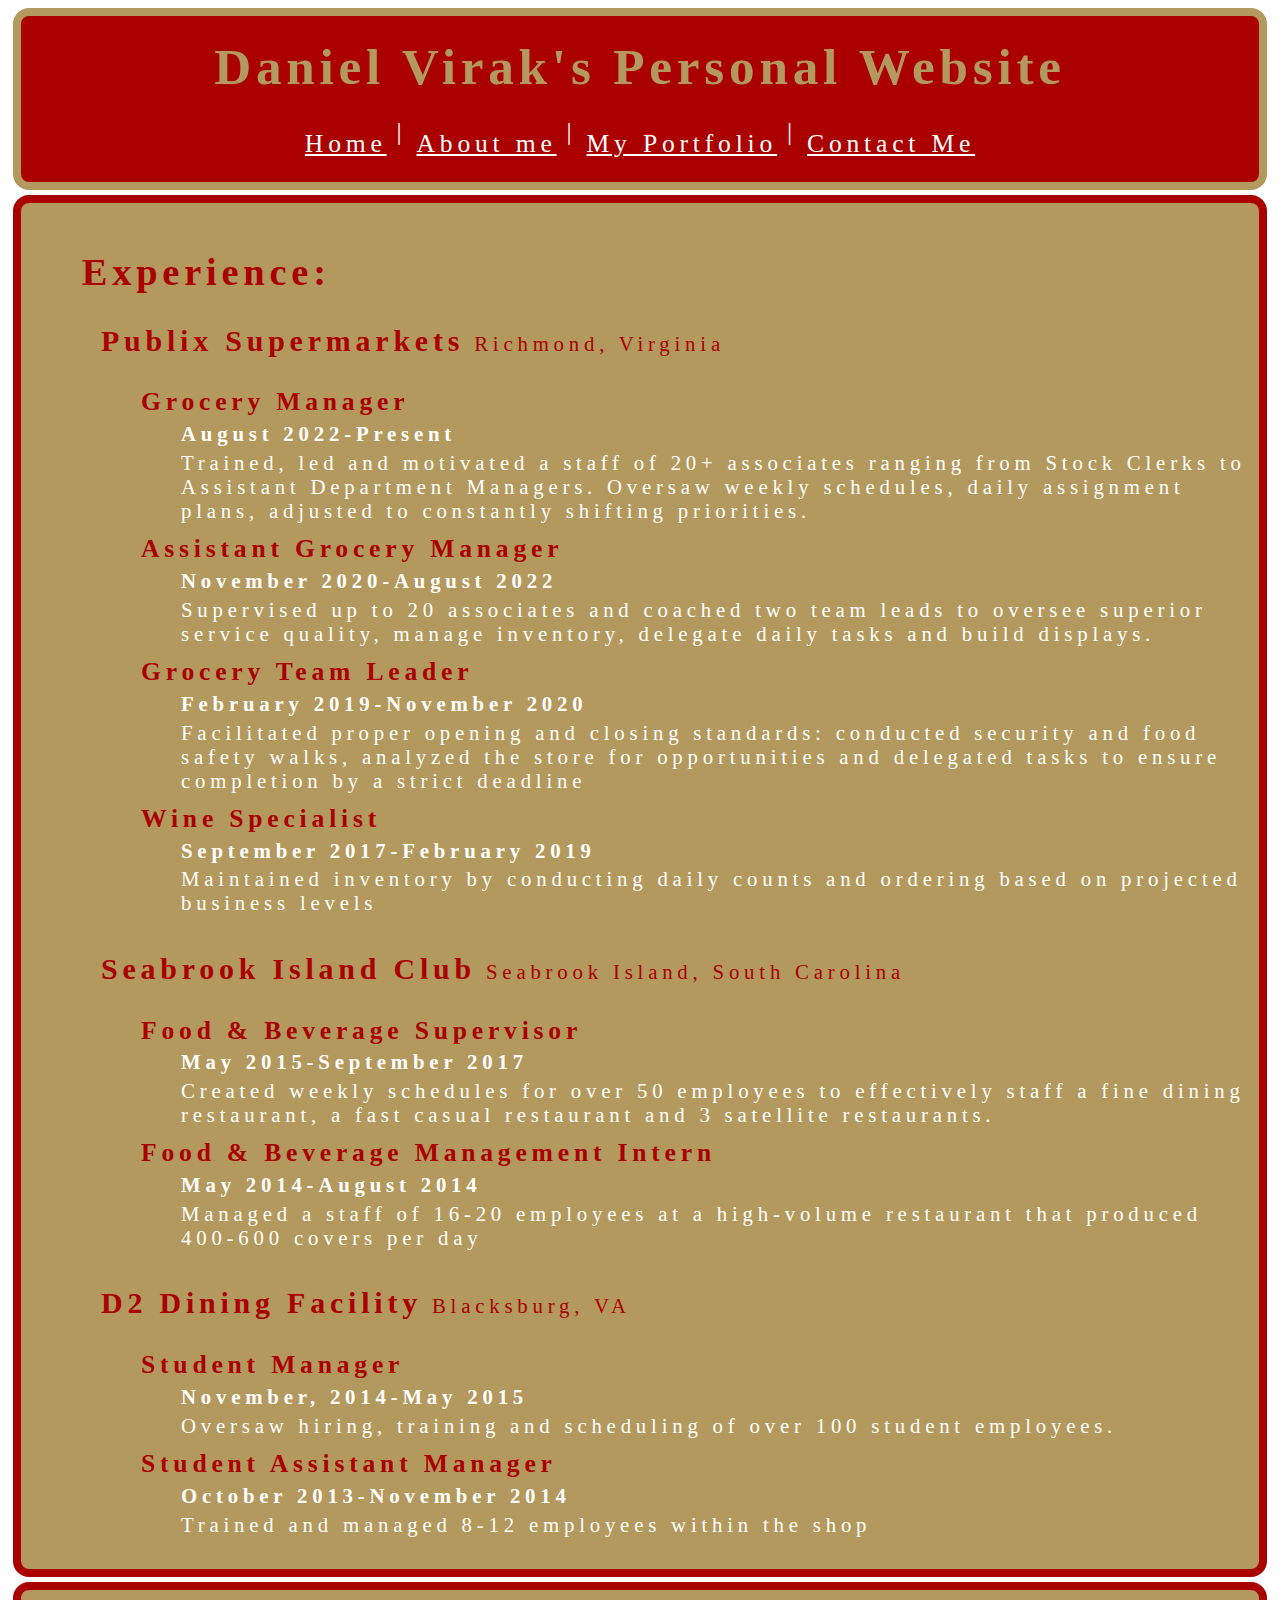
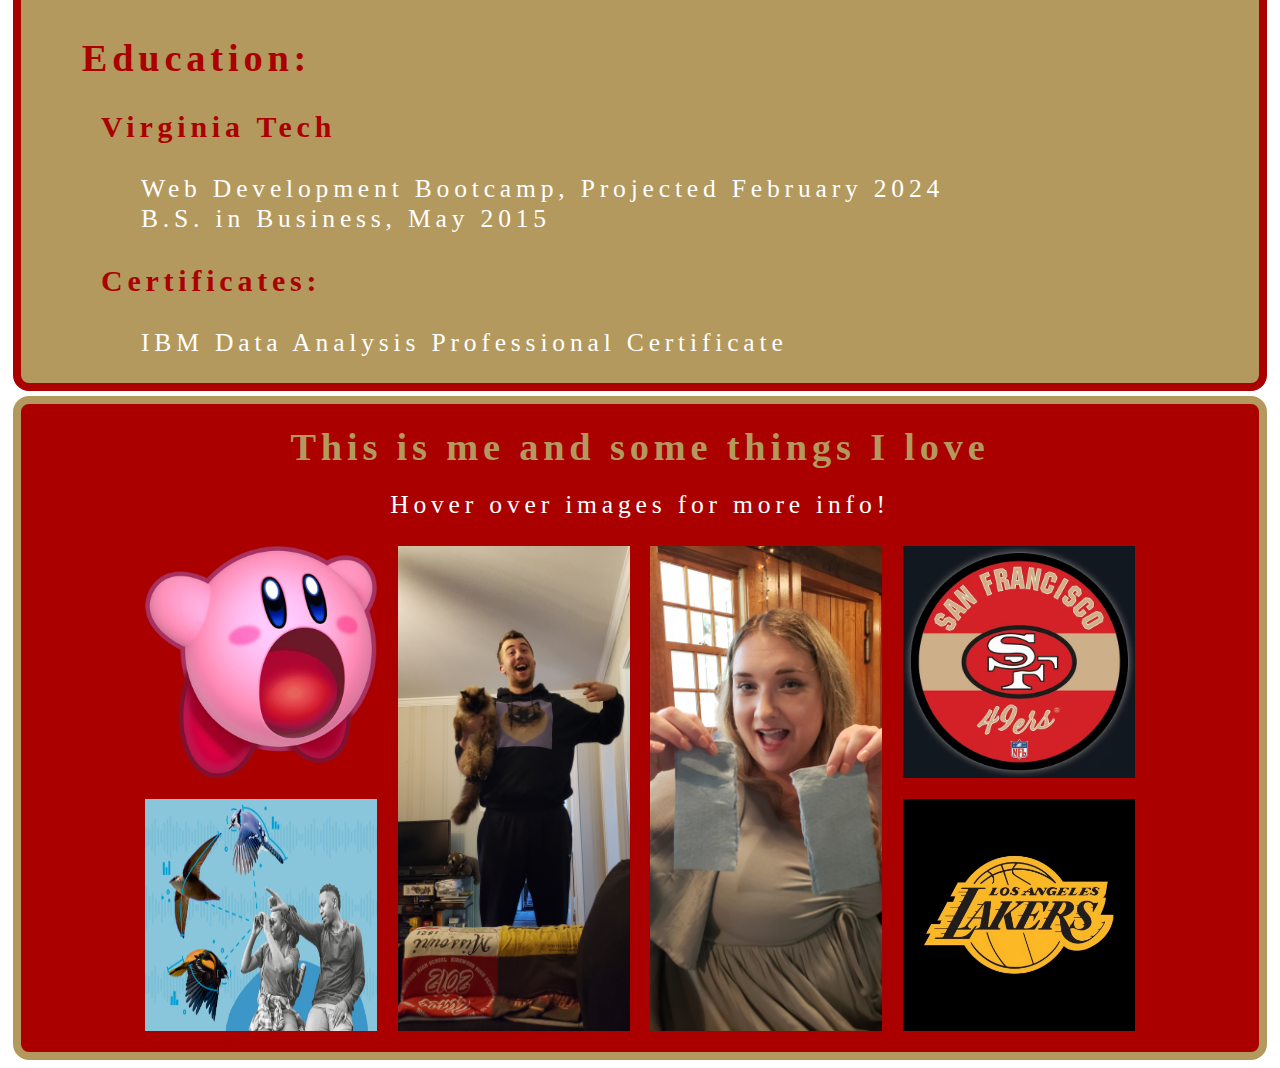
==== about.html @ 8e10dd23 "Added function to submit button by redirecting to the submit.html page" ====
<!DOCTYPE html>
<html lang="en">
  <head>
    <meta charset="UTF-8" />
    <meta name="viewport" content="width=device-width, initial-scale=1.0" />
    <title>About Me</title>
    <link rel="stylesheet" href="./style.css" />
    <script src="./script.js" defer></script>
  </head>
  <body onload="about()">
    <header class="block">
      <h1>Daniel Virak's Personal Website</h1>
      <div class="header-links">
        <a href="./index.html">Home</a>
        <p>|</p>
        <a href="./about.html">About me</a>
        <p>|</p>
        <a href="./portfolio.html">My Portfolio</a>
        <p>|</p>
        <a href="./contact.html">Contact Me</a>
      </div>
    </header>
    <main>
      <div class="block2">
        <ul>
          <li><h2>Experience:</h2></li>
          <li>
            <ul>
              <li>
                <h3 class="company">
                  Publix Supermarkets<span class="location">
                    Richmond, Virginia</span
                  >
                </h3>
              </li>
              <li>
                <div class="job">
                  <ul>
                    <li><h4 class="title">Grocery Manager</h4></li>
                    <ul>
                      <li class="date">August 2022-Present</li>
                      <li>
                        Trained, led and motivated a staff of 20+ associates
                        ranging from Stock Clerks to Assistant Department
                        Managers. Oversaw weekly schedules, daily assignment
                        plans, adjusted to constantly shifting priorities.
                      </li>
                    </ul>
                  </ul>
                </div>
                <div class="job">
                  <ul>
                    <li><h4 class="title">Assistant Grocery Manager</h4></li>
                    <ul>
                      <li class="date">November 2020-August 2022</li>
                      <li class="info">
                        Supervised up to 20 associates and coached two team
                        leads to oversee superior service quality, manage
                        inventory, delegate daily tasks and build displays.
                      </li>
                    </ul>
                  </ul>
                </div>
                <div class="job">
                  <ul>
                    <li><h4 class="title">Grocery Team Leader</h4></li>
                    <ul>
                      <li class="date">February 2019-November 2020</li>
                      <li class="info">
                        Facilitated proper opening and closing standards:
                        conducted security and food safety walks, analyzed the
                        store for opportunities and delegated tasks to ensure
                        completion by a strict deadline
                      </li>
                    </ul>
                  </ul>
                </div>
                <div class="job">
                  <ul>
                    <li><h4 class="title">Wine Specialist</h4></li>
                    <ul>
                      <li class="date">September 2017-February 2019</li>
                      <li>
                        Maintained inventory by conducting daily counts and
                        ordering based on projected business levels
                      </li>
                    </ul>
                  </ul>
                </div>
              </li>
            </ul>
            <ul>
              <li>
                <h3 class="company">
                  Seabrook Island Club<span class="location">
                    Seabrook Island, South Carolina</span
                  >
                </h3>
              </li>
              <li>
                <div class="job">
                  <ul>
                    <li><h4 class="title">Food & Beverage Supervisor</h4></li>
                    <ul>
                      <li class="date">May 2015-September 2017</li>
                      <li>
                        Created weekly schedules for over 50 employees to
                        effectively staff a fine dining restaurant, a fast
                        casual restaurant and 3 satellite restaurants.
                      </li>
                    </ul>
                  </ul>
                </div>
                <div class="job">
                  <ul>
                    <li>
                      <h4 class="title">Food & Beverage Management Intern</h4>
                    </li>
                    <ul>
                      <li class="date">May 2014-August 2014</li>
                      <li>
                        Managed a staff of 16-20 employees at a high-volume
                        restaurant that produced 400-600 covers per day
                      </li>
                    </ul>
                  </ul>
                </div>
              </li>
            </ul>
            <ul>
              <li>
                <h3 class="company">
                  D2 Dining Facility<span class="location">
                    Blacksburg, VA</span
                  >
                </h3>
              </li>
              <li>
                <div class="job">
                  <ul>
                    <li><h4 class="title">Student Manager</h4></li>
                    <ul>
                      <li class="date">November, 2014-May 2015</li>
                      <li>
                        Oversaw hiring, training and scheduling of over 100
                        student employees.
                      </li>
                    </ul>
                  </ul>
                </div>
                <div class="job">
                  <ul>
                    <li><h4 class="title">Student Assistant Manager</h4></li>
                    <ul>
                      <li class="date">October 2013-November 2014</li>
                      <li>
                        Trained and managed 8-12 employees within the shop
                      </li>
                    </ul>
                  </ul>
                </div>
              </li>
            </ul>
          </li>
        </ul>
      </div>
      <div class="block2 education">
        <ul>
          <li><h2>Education:</h2></li>
          <li>
            <ul>
              <li>
                <h3 class="company">Virginia Tech</h3>
                <ul>
                  <li>Web Development Bootcamp, Projected February 2024</li>
                  <li>B.S. in Business, May 2015</li>
                </ul>

                <h3 class="company">Certificates:</h3>
                <ul>
                  <li>IBM Data Analysis Professional Certificate</li>
                </ul>
              </li>
            </ul>
          </li>
        </ul>
      </div>
      <div class="block">
        <h2>This is me and some things I love</h2>
        <p>Hover over images for more info!</p>
        <div id="interests">
          <img
            class="one"
            src="./images/kirby.jpeg"
            alt="Kirby"
            title="I love video games and Kirby is the best"
          />
          <img
            class="two"
            src="./images/birds.jpeg"
            alt="Birds"
            title="As is quite common for most men when they turn 30, I have become interested in bird watching"
          />

          <img
            class="three"
            src="./images/me1.jpg"
            alt="Me and Mocha"
            title="Me and My cat Mocha. He's 1 of 5, but he's the one who started it all..."
          />
          <img
            class="four"
            src="./images/Emmy.jpg"
            alt="My Wife"
            title="My Amazing Wife Whom I Could Not Live Without"
          />

          <img
            class="five"
            src="./images/49ers.jpg"
            alt="49ers"
            title="I love watching football and my favorite team is the San Francisco 49ers"
          />
          <img
            class="six"
            src="./images/lakers.jpeg"
            alt="Lakers"
            title="Now basketball is my favorite sport, and my favorite team is the Los Angeles Lakers"
          />
        </div>
      </div>
    </main>
  </body>
</html>
---- style.css ----
h1 {
  color: #b3995d;
  margin: 1.3rem;
}

h2 {
  color: #b3995d;
  margin: 1.3rem;
}

label {
  font-size: 1.3rem;
  margin-bottom: 1%;
}

a img {
  width: 10%;
  padding: 0 5%;
  transition: all 0.3s ease-in;
}

a img:hover {
  transform: scale(1.1);
}

#interests {
  display: grid;
  grid-template-columns: repeat(4, 1fr);
  grid-template-rows: repeat(2, 1fr);
  grid-gap: 1.3rem;
  width: 80%;
  margin-bottom: 1.3rem;
}

.one {
  grid-column: 1;
  grid-row: 1;
  width: 100%;
  height: 100%;
  object-fit: cover;
}

.two {
  grid-column: 1;
  grid-row: 2;
  width: 100%;
  height: 100%;
  object-fit: fill;
}

.three {
  grid-column: 2;
  grid-row: 1 / 3;
  width: 100%;
  height: 100%;
  object-fit: cover;
}

.four {
  grid-column: 3;
  grid-row: 1 / 3;
  width: 100%;
  height: 100%;
  object-fit: cover;
}

.five {
  grid-column: 4;
  grid-row: 1 /2;
  width: 100%;
  height: 100%;
  object-fit: cover;
}

.six {
  grid-column: 4;
  grid-row: 2 / 3;
  width: 100%;
  height: 100%;
  object-fit: cover;
}

.contact-area {
  display: flex;
  justify-content: space-between;
  align-items: center;
}

.contact-area h3 {
  color: #b3995d;
}

.contact-box {
  border-radius: 1rem;
  /* border: 0.5rem solid white; */
  box-shadow: 4px 4px 2px 1px black;
}

.contact-right {
  background-color: #aa0000;
  box-sizing: border-box;
  flex: 1 1 70%;
  margin: 5%;
  padding: 1.3rem;
  box-shadow: 4px 4px 2px 1px black;
}

.contact-left {
  background-color: #aa0000;
  box-sizing: border-box;
  flex: 1 1 30%;
  margin: 5%;
  padding: 1.3rem;
}

.contact-link-section {
  text-align: center;
  /* height: 50px; */
}

/* .contact-link-section a img{
  width: 50px;
} */

.input-box {
  border-radius: 0.2rem;
  width: 95%;
  font-size: 1rem;
}

.form {
  display: grid;
  grid-template-columns: 1fr 2fr;
  grid-template-rows: repeat(6 1fr);
}

.form-section {
  display: flex;
  justify-content: center;
  align-items: center;
  text-align: center;
  padding: 0.6rem;
}

.contact-heading {
  grid-column: 1 / 3;
  grid-row: 1;
}

.contact-heading h3 {
  margin: 0;
}

.name {
  margin-top: 4%;
  grid-column: 1;
  grid-row: 2;
}

.email {
  grid-column: 1;
  grid-row: 4;
}

.phone-number {
  grid-column: 1;
  grid-row: 3;
}

.phone-number label {
  width: 66%;
}

.phone-number input {
  width: 36%;
}

.preferred-contact {
  display: flex;
  flex-direction: column;
}

.preferred-contact div {
  font-size: 1rem !important;
}

.message {
  grid-column: 2;
  grid-row: 2 / 6;
  flex-direction: column;
}

.message-block {
  width: 100%;
  /* padding: 0; */
}

.message-box {
  height: 100%;
  margin-top: 0.5%;
}

.button-area {
  grid-column: 1 / 3;
  grid-row: 6;
}

.submit-button {
  border-radius: 1rem;
  height: 30px;
  width: 150px;
  background-color: #b3995d;
  font-weight: 600;
  font-size: 1.3rem;
  color: #aa0000;
  transition: all 0.3s ease-in;
}

.submit-button:hover {
  cursor: pointer;
  /* opacity: 0.7; */
  transform: scale(1.05);
}

.block {
  background-color: #aa0000;
  color: white;
  border: 0.5rem solid #b3995d;
  text-align: center;
  display: flex;
  flex-direction: column;
  justify-content: center;
  align-items: center;
  border-radius: 1rem;
  letter-spacing: 0.3rem;
  font-size: 1.6rem;
  margin: 5px;
}

.block p {
  margin-top: 0;
}

.block2 {
  background-color: #b3995d;
  color: white;
  border: 0.5rem solid #aa0000;
  display: flex;
  flex-direction: column;
  justify-content: center;
  align-items: center;
  border-radius: 1rem;
  letter-spacing: 0.3rem;
  font-size: 1.6rem;
  margin: 5px;
}

.education {
  align-items: flex-start;
}

.title {
  color: #aa0000;
  margin: 0.3rem 0rem;
}

.company {
  color: #aa0000;
}

.date {
  font-weight: bold;
  color: white;
}

.job {
  padding-bottom: 0.1rem;
}

.location {
  font-size: 1.3rem;
  font-weight: normal;
}

.github {
  color: white;
}

.github h2 {
  color: white;
}

.block2 h2 {
  color: #aa0000;
}

.header-links a {
  color: white;
  padding: 10px;
}

.block a {
  transition: all 0.5s ease-in;
}

.block a:hover {
  opacity: 0.7;
  background-color: #b3995d;
  transform: scale(0.98);
  border-radius: 0.5rem;
}

.header-links {
  padding-bottom: 10px;
  display: flex;
  flex-direction: row;
  justify-content: center;
  align-items: center;
  margin: 0;
}

/* .block img {
  height: 600px;
  display: inline-block;
  margin: 1.2rem;
  margin-top: 0;
} */
/* 
.image-stack {
  height: 600px;
  display: inline-block;
  margin: 1.2rem;
  margin-top: 0;
} */

/* .block div img {
  height: 280px;
  display: flex;
  padding: 10px;
  margin: 0;
} */

.block2 ul {
  list-style: none;
  text-align: left;
}
/* 
.block ul ul {
  color: white;
} */

/* .resume ul {
  text-align: left;
  list-style: none;
} */

.job ul ul li {
  margin-bottom: 0.3rem;
  font-size: 1.3rem;
}
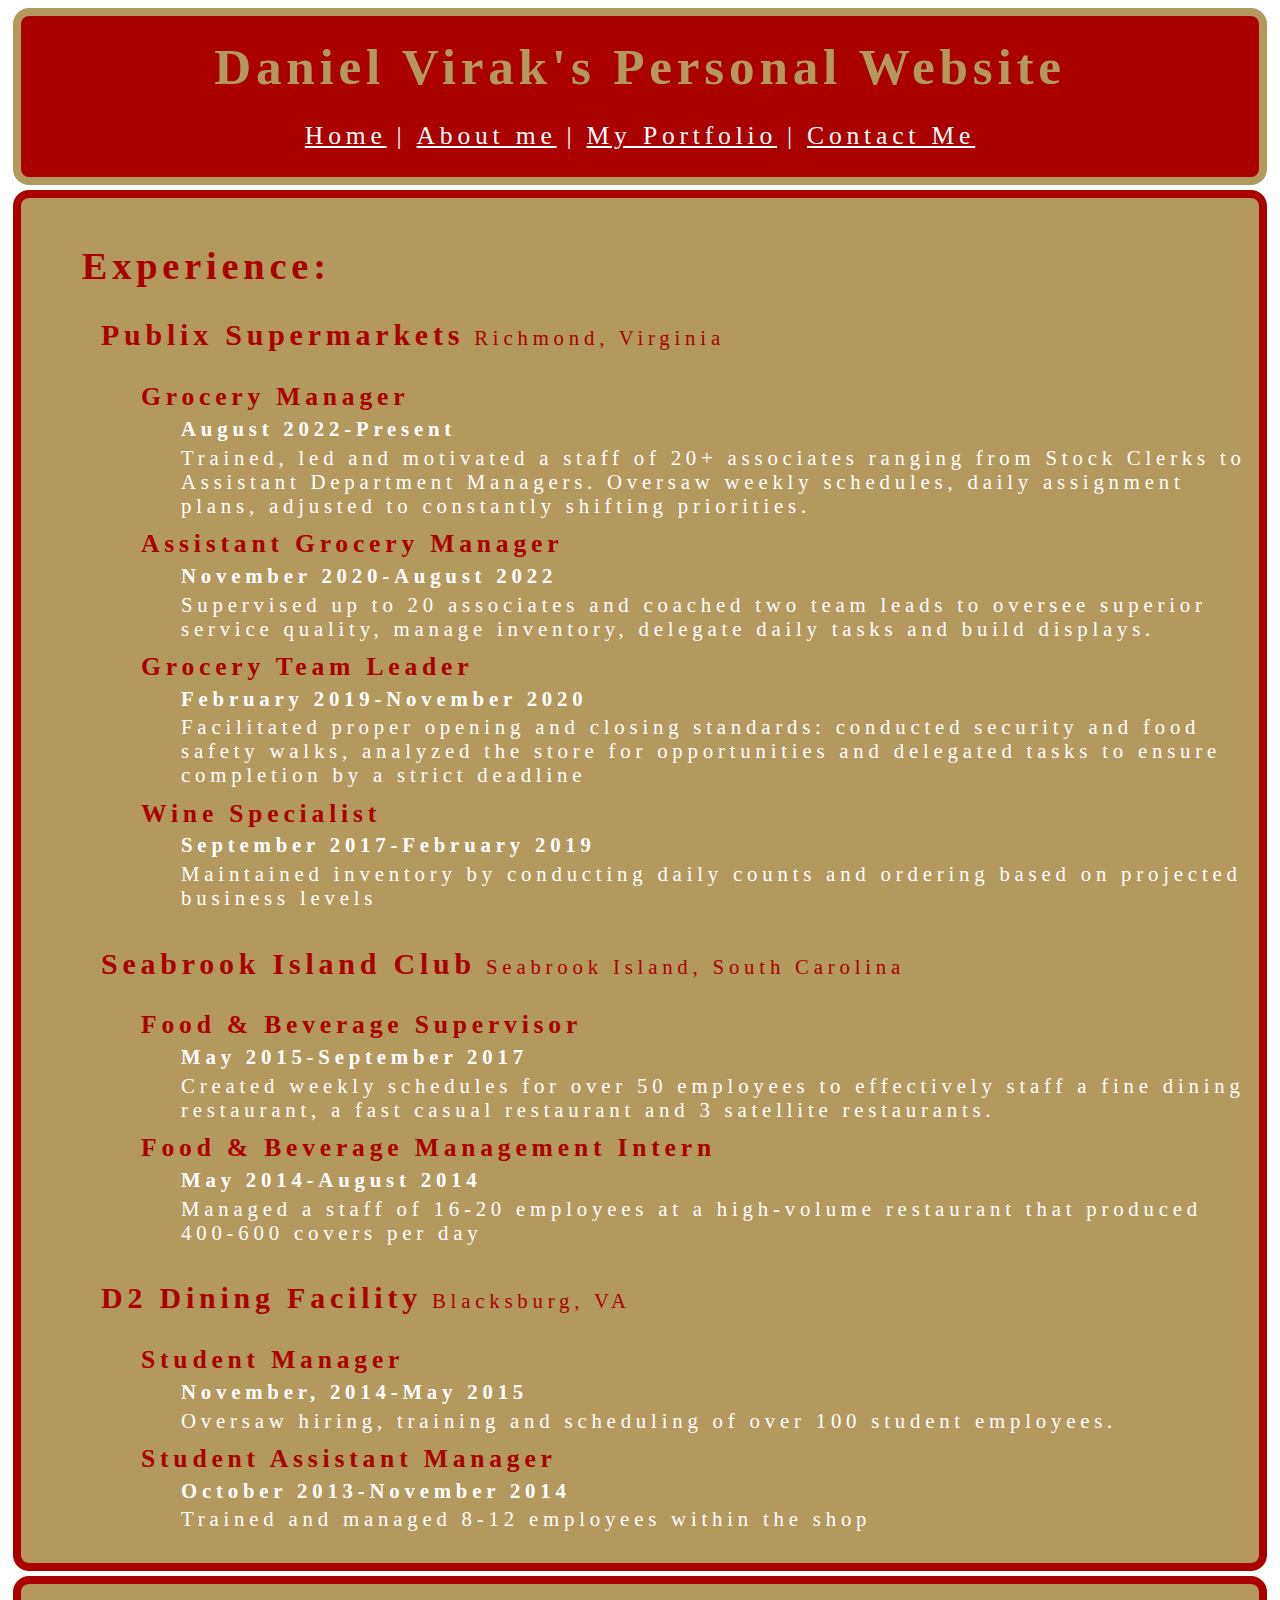
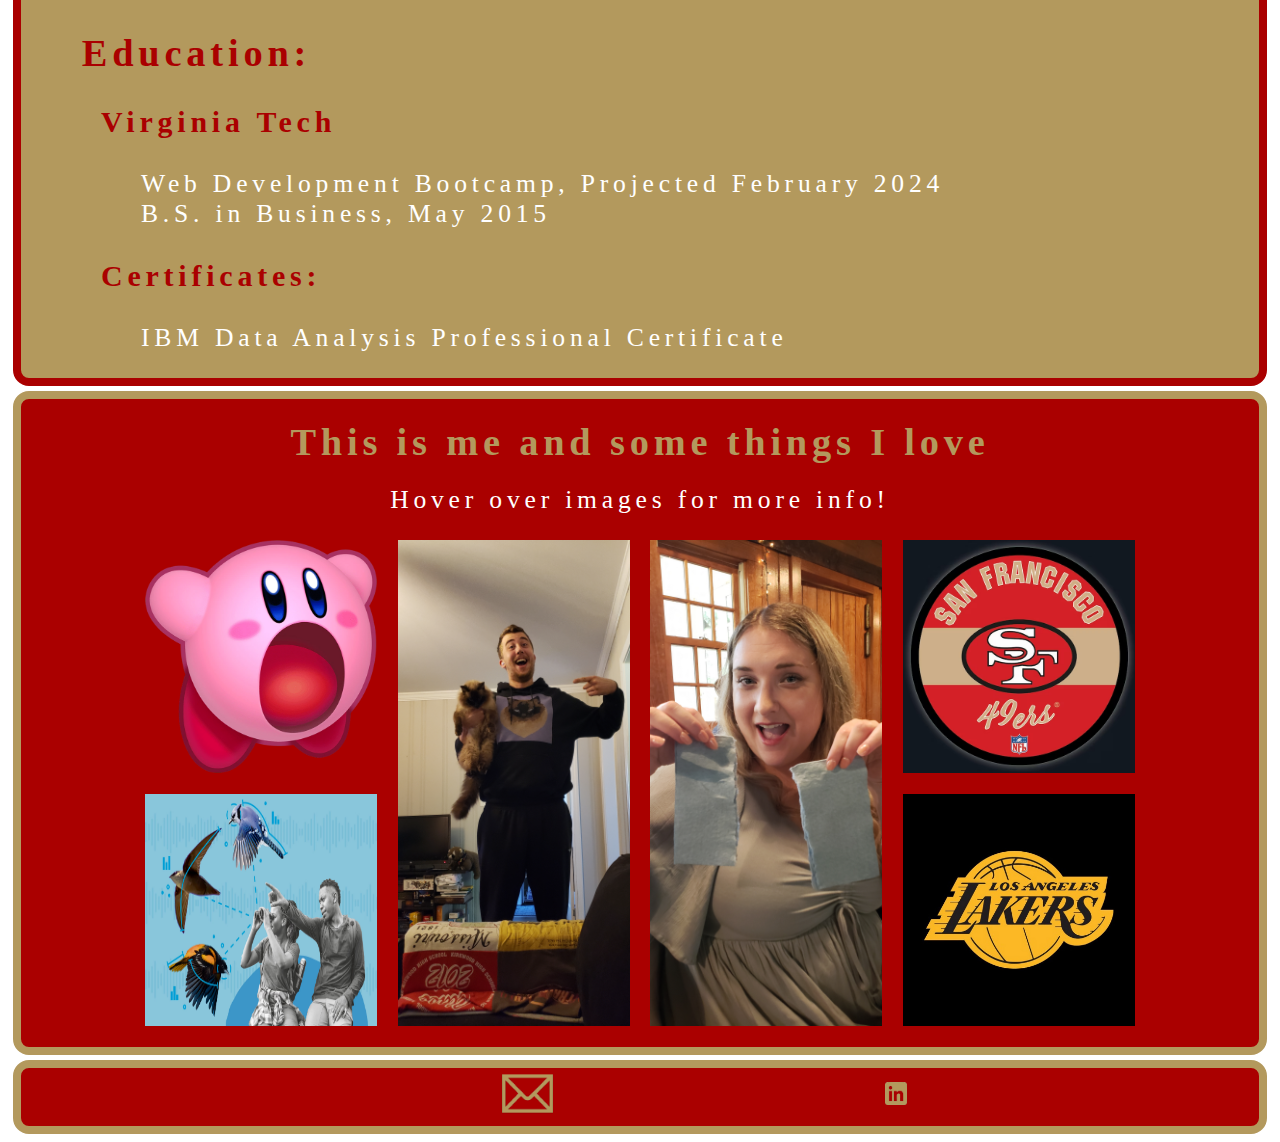
==== commit 6e834863: "Added Footer" ====
--- a/about.html
+++ b/about.html
@@ -187,7 +187,7 @@
       </div>
       <div class="block">
         <h2>This is me and some things I love</h2>
-        <p>Hover over images for more info!</p>
+        <p class="hover-info">Hover over images for more info!</p>
         <div id="interests">
           <img
             class="one"
@@ -230,5 +230,16 @@
         </div>
       </div>
     </main>
+    <footer class="block">
+      <div class="footer-link-section">
+        <a
+          href="mailto:dvirak43@gmail.com?subject=We are Interested in Contacting You&body=We would love to set up an interview!"
+          ><img src="./images/mail4.png" alt=""
+        /></a>
+        <a href="https://www.linkedin.com/in/dvirak/"
+          ><img src="./images/linkedin4.png" alt=""
+        /></a>
+      </div>
+    </footer>
   </body>
 </html>
--- a/style.css
+++ b/style.css
@@ -1,6 +1,7 @@
 h1 {
   color: #b3995d;
-  margin: 1.3rem;
+  margin-top: 1.3rem;
+  margin-bottom: 0;
 }
 
 h2 {
@@ -21,6 +22,10 @@
 
 a img:hover {
   transform: scale(1.1);
+}
+
+main > div > img {
+  padding-bottom: 1rem;
 }
 
 #interests {
@@ -237,7 +242,7 @@
   margin: 5px;
 }
 
-.block p {
+.hover-info {
   margin-top: 0;
 }
 
@@ -296,7 +301,7 @@
 
 .header-links a {
   color: white;
-  padding: 10px;
+  padding: 0 10px;
 }
 
 .block a {
@@ -311,50 +316,25 @@
 }
 
 .header-links {
-  padding-bottom: 10px;
   display: flex;
   flex-direction: row;
   justify-content: center;
   align-items: center;
   margin: 0;
 }
-
-/* .block img {
-  height: 600px;
-  display: inline-block;
-  margin: 1.2rem;
-  margin-top: 0;
-} */
-/* 
-.image-stack {
-  height: 600px;
-  display: inline-block;
-  margin: 1.2rem;
-  margin-top: 0;
-} */
-
-/* .block div img {
-  height: 280px;
-  display: flex;
-  padding: 10px;
-  margin: 0;
-} */
 
 .block2 ul {
   list-style: none;
   text-align: left;
 }
-/* 
-.block ul ul {
-  color: white;
-} */
-
-/* .resume ul {
-  text-align: left;
-  list-style: none;
-} */
 
 .job ul ul li {
   margin-bottom: 0.3rem;
   font-size: 1.3rem;
 }
+
+.footer-link-section {
+  display: flex;
+  align-items: center;
+  justify-content: space-around;
+}
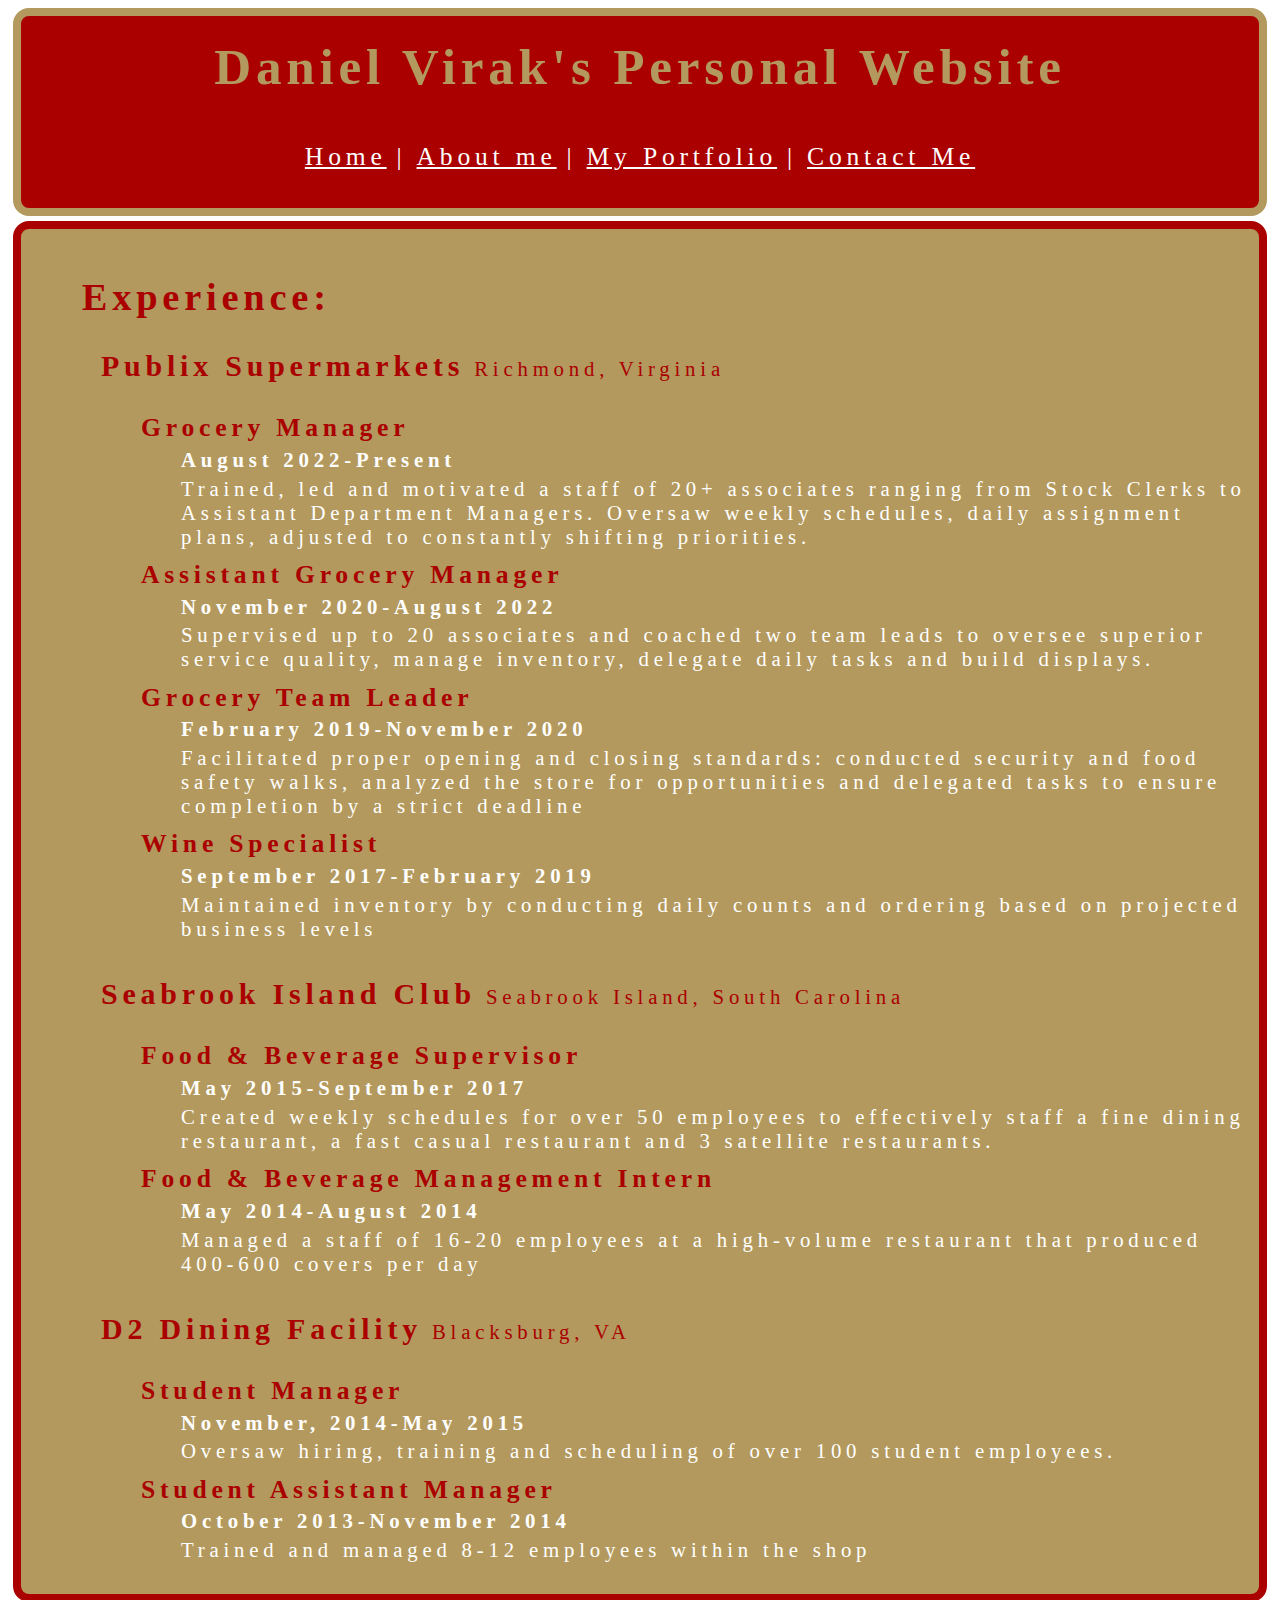
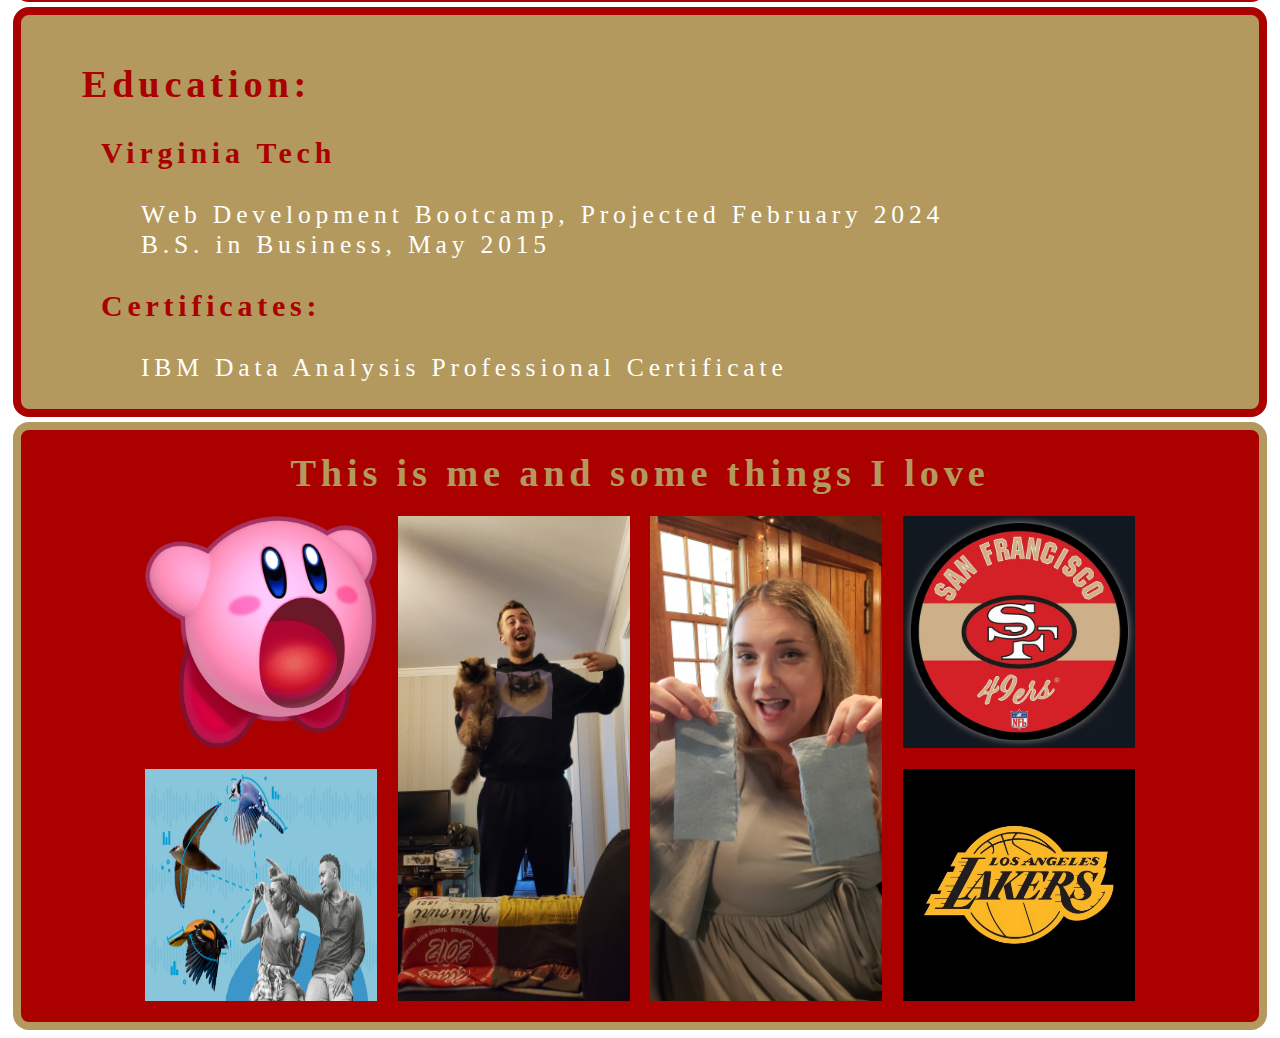
==== commit 00fc7b3f: "Merge pull request #9 from Daniel-Virak-Personal-Website/feature6" ====
--- a/about.html
+++ b/about.html
@@ -187,7 +187,6 @@
       </div>
       <div class="block">
         <h2>This is me and some things I love</h2>
-        <p class="hover-info">Hover over images for more info!</p>
         <div id="interests">
           <img
             class="one"
@@ -230,16 +229,5 @@
         </div>
       </div>
     </main>
-    <footer class="block">
-      <div class="footer-link-section">
-        <a
-          href="mailto:dvirak43@gmail.com?subject=We are Interested in Contacting You&body=We would love to set up an interview!"
-          ><img src="./images/mail4.png" alt=""
-        /></a>
-        <a href="https://www.linkedin.com/in/dvirak/"
-          ><img src="./images/linkedin4.png" alt=""
-        /></a>
-      </div>
-    </footer>
   </body>
 </html>
--- a/style.css
+++ b/style.css
@@ -1,7 +1,6 @@
 h1 {
   color: #b3995d;
-  margin-top: 1.3rem;
-  margin-bottom: 0;
+  margin: 1.3rem;
 }
 
 h2 {
@@ -15,17 +14,8 @@
 }
 
 a img {
-  width: 10%;
+  width: 5%;
   padding: 0 5%;
-  transition: all 0.3s ease-in;
-}
-
-a img:hover {
-  transform: scale(1.1);
-}
-
-main > div > img {
-  padding-bottom: 1rem;
 }
 
 #interests {
@@ -91,10 +81,6 @@
   align-items: center;
 }
 
-.contact-area h3 {
-  color: #b3995d;
-}
-
 .contact-box {
   border-radius: 1rem;
   /* border: 0.5rem solid white; */
@@ -104,7 +90,7 @@
 .contact-right {
   background-color: #aa0000;
   box-sizing: border-box;
-  flex: 1 1 70%;
+  flex: 1 1 65%;
   margin: 5%;
   padding: 1.3rem;
   box-shadow: 4px 4px 2px 1px black;
@@ -113,19 +99,14 @@
 .contact-left {
   background-color: #aa0000;
   box-sizing: border-box;
-  flex: 1 1 30%;
+  flex: 1 1 35%;
   margin: 5%;
   padding: 1.3rem;
 }
 
 .contact-link-section {
   text-align: center;
-  /* height: 50px; */
-}
-
-/* .contact-link-section a img{
-  width: 50px;
-} */
+}
 
 .input-box {
   border-radius: 0.2rem;
@@ -173,11 +154,11 @@
 }
 
 .phone-number label {
-  width: 66%;
+  width: 60%;
 }
 
 .phone-number input {
-  width: 36%;
+  width: 40%;
 }
 
 .preferred-contact {
@@ -202,29 +183,11 @@
 
 .message-box {
   height: 100%;
-  margin-top: 0.5%;
 }
 
 .button-area {
   grid-column: 1 / 3;
   grid-row: 6;
-}
-
-.submit-button {
-  border-radius: 1rem;
-  height: 30px;
-  width: 150px;
-  background-color: #b3995d;
-  font-weight: 600;
-  font-size: 1.3rem;
-  color: #aa0000;
-  transition: all 0.3s ease-in;
-}
-
-.submit-button:hover {
-  cursor: pointer;
-  /* opacity: 0.7; */
-  transform: scale(1.05);
 }
 
 .block {
@@ -242,10 +205,6 @@
   margin: 5px;
 }
 
-.hover-info {
-  margin-top: 0;
-}
-
 .block2 {
   background-color: #b3995d;
   color: white;
@@ -301,40 +260,63 @@
 
 .header-links a {
   color: white;
-  padding: 0 10px;
-}
-
-.block a {
-  transition: all 0.5s ease-in;
-}
+  padding: 10px;
+}
+
+/* .block a:not(:last-child)::after {
+  content: "   |";
+  text-decoration: none;
+} */
 
 .block a:hover {
-  opacity: 0.7;
   background-color: #b3995d;
-  transform: scale(0.98);
-  border-radius: 0.5rem;
 }
 
 .header-links {
+  padding-bottom: 10px;
   display: flex;
   flex-direction: row;
   justify-content: center;
   align-items: center;
   margin: 0;
 }
+
+/* .block img {
+  height: 600px;
+  display: inline-block;
+  margin: 1.2rem;
+  margin-top: 0;
+} */
+/* 
+.image-stack {
+  height: 600px;
+  display: inline-block;
+  margin: 1.2rem;
+  margin-top: 0;
+} */
+
+/* .block div img {
+  height: 280px;
+  display: flex;
+  padding: 10px;
+  margin: 0;
+} */
 
 .block2 ul {
   list-style: none;
   text-align: left;
 }
+/* 
+.block ul ul {
+  color: white;
+} */
+
+/* .resume ul {
+  text-align: left;
+  list-style: none;
+} */
 
 .job ul ul li {
   margin-bottom: 0.3rem;
   font-size: 1.3rem;
 }
-
-.footer-link-section {
-  display: flex;
-  align-items: center;
-  justify-content: space-around;
-}
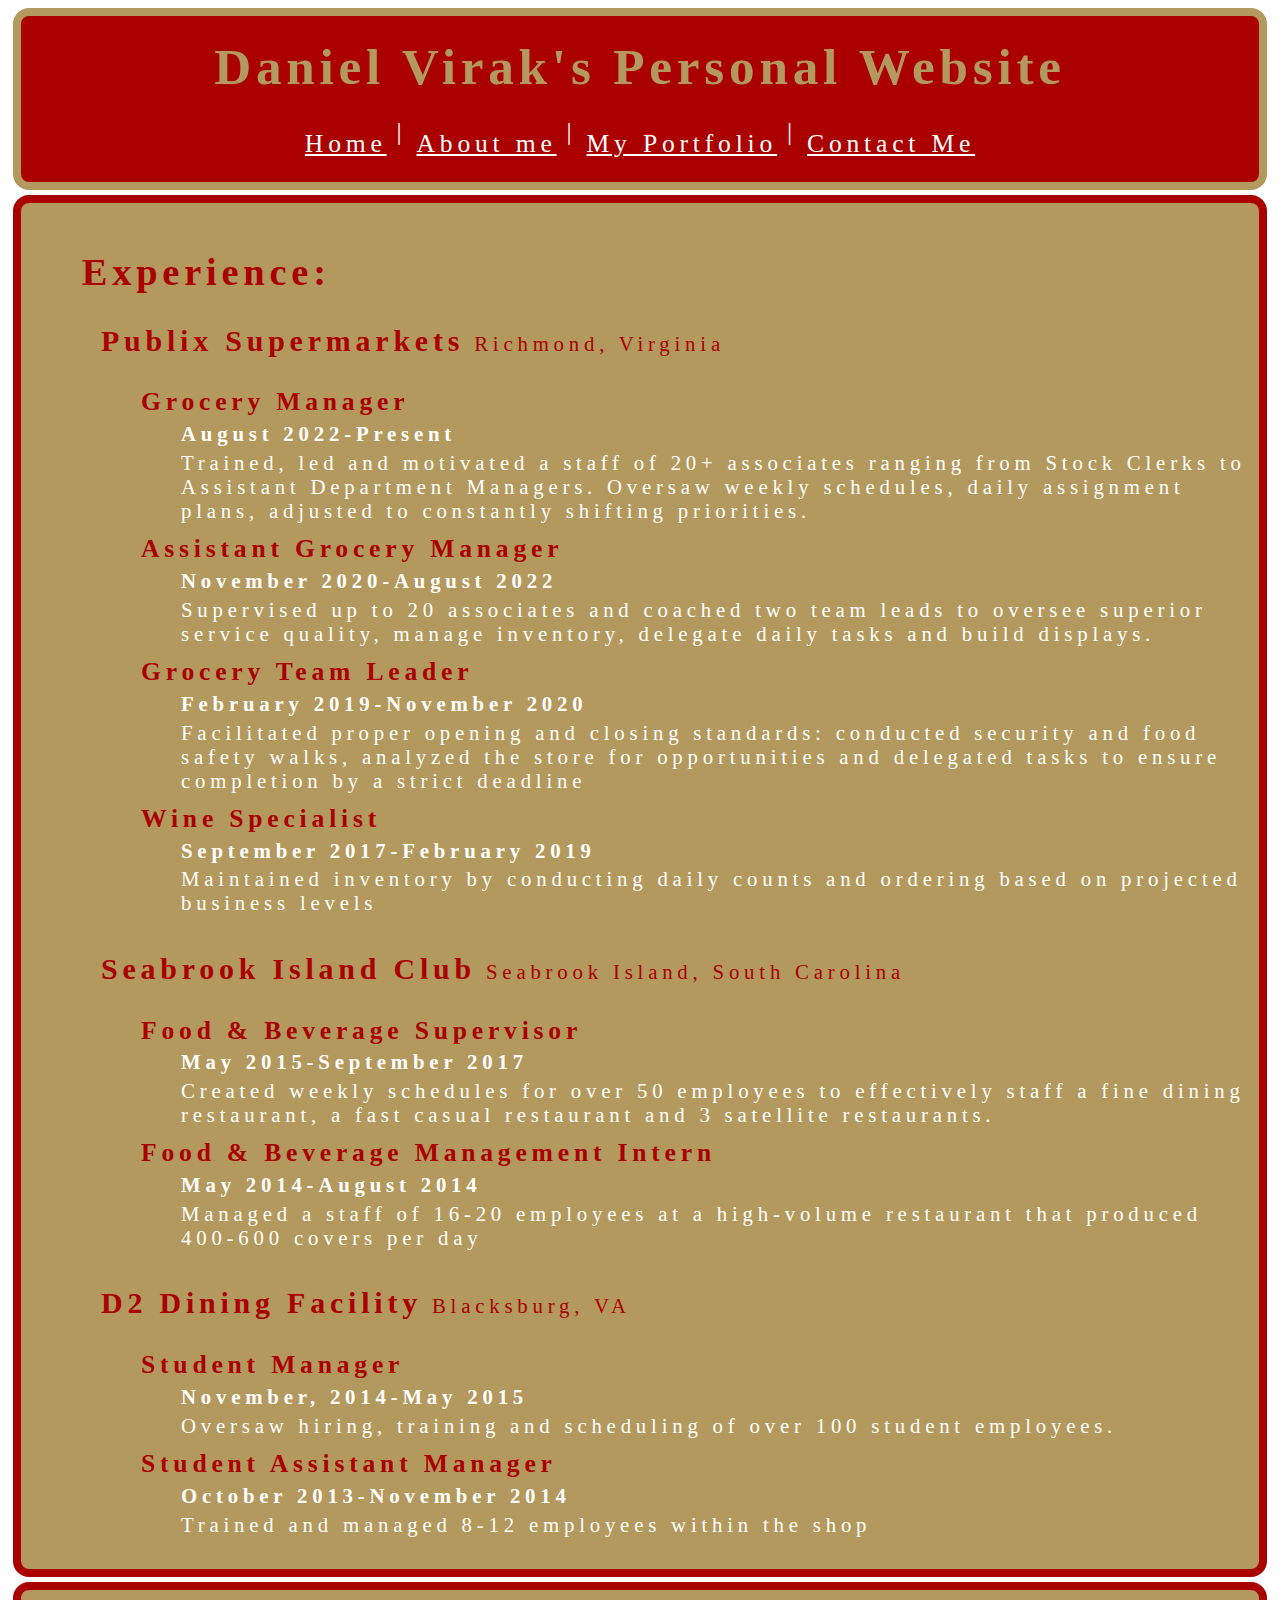
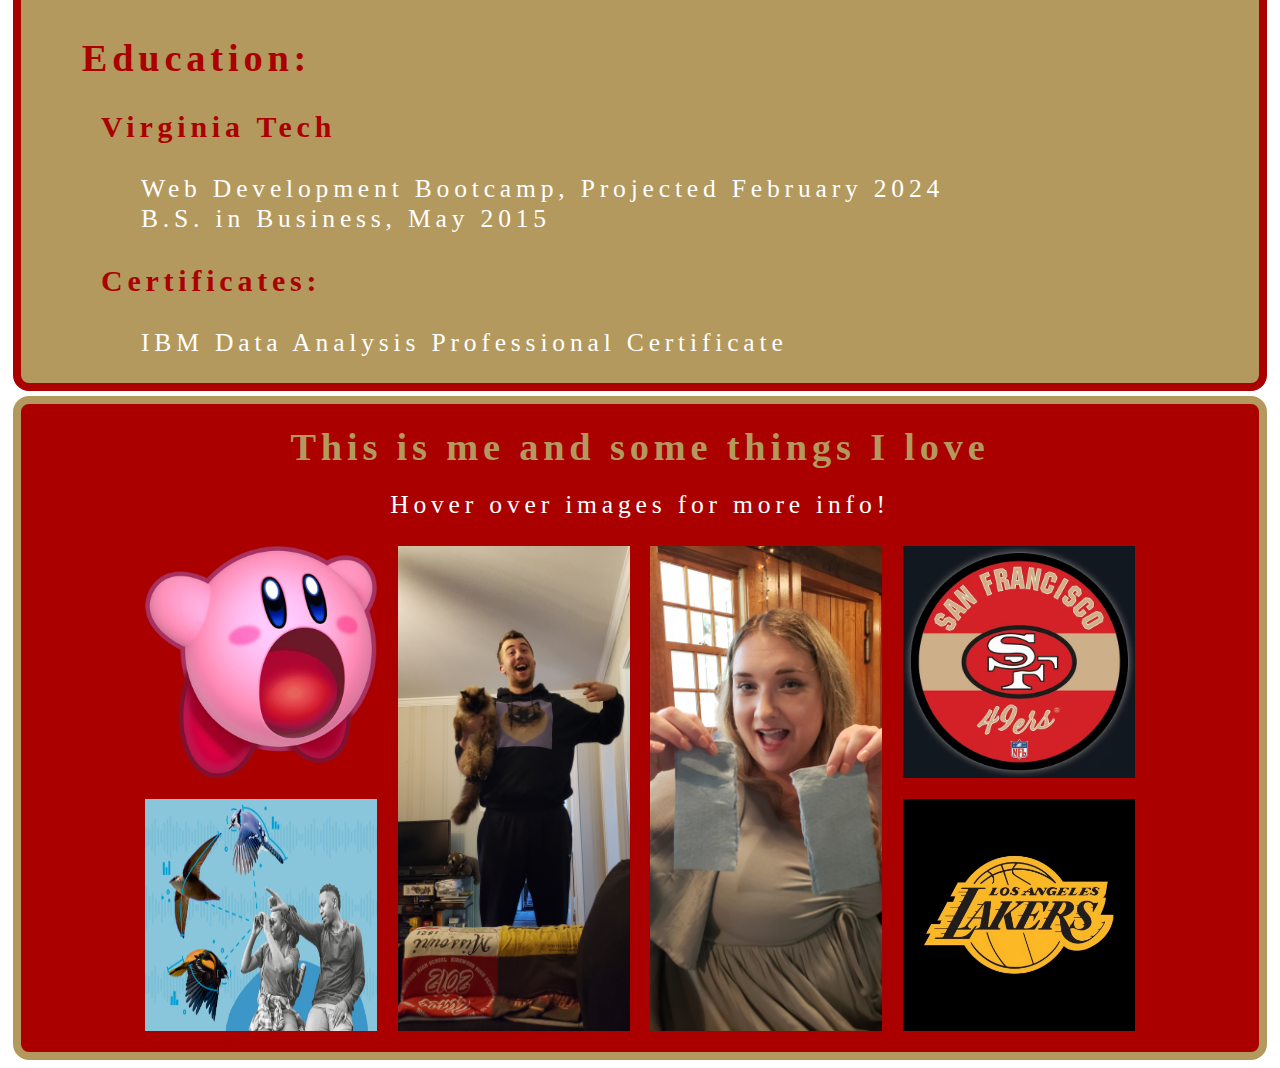
==== commit eb366fb0: "Merge pull request #10 from Daniel-Virak-Personal-Website/feature7" ====
--- a/about.html
+++ b/about.html
@@ -187,6 +187,7 @@
       </div>
       <div class="block">
         <h2>This is me and some things I love</h2>
+        <p>Hover over images for more info!</p>
         <div id="interests">
           <img
             class="one"
--- a/style.css
+++ b/style.css
@@ -14,8 +14,13 @@
 }
 
 a img {
-  width: 5%;
+  width: 10%;
   padding: 0 5%;
+  transition: all 0.3s ease-in;
+}
+
+a img:hover {
+  transform: scale(1.1);
 }
 
 #interests {
@@ -81,6 +86,10 @@
   align-items: center;
 }
 
+.contact-area h3 {
+  color: #b3995d;
+}
+
 .contact-box {
   border-radius: 1rem;
   /* border: 0.5rem solid white; */
@@ -90,7 +99,7 @@
 .contact-right {
   background-color: #aa0000;
   box-sizing: border-box;
-  flex: 1 1 65%;
+  flex: 1 1 70%;
   margin: 5%;
   padding: 1.3rem;
   box-shadow: 4px 4px 2px 1px black;
@@ -99,14 +108,19 @@
 .contact-left {
   background-color: #aa0000;
   box-sizing: border-box;
-  flex: 1 1 35%;
+  flex: 1 1 30%;
   margin: 5%;
   padding: 1.3rem;
 }
 
 .contact-link-section {
   text-align: center;
-}
+  /* height: 50px; */
+}
+
+/* .contact-link-section a img{
+  width: 50px;
+} */
 
 .input-box {
   border-radius: 0.2rem;
@@ -154,11 +168,11 @@
 }
 
 .phone-number label {
-  width: 60%;
+  width: 66%;
 }
 
 .phone-number input {
-  width: 40%;
+  width: 36%;
 }
 
 .preferred-contact {
@@ -183,11 +197,29 @@
 
 .message-box {
   height: 100%;
+  margin-top: 0.5%;
 }
 
 .button-area {
   grid-column: 1 / 3;
   grid-row: 6;
+}
+
+.submit-button {
+  border-radius: 1rem;
+  height: 30px;
+  width: 150px;
+  background-color: #b3995d;
+  font-weight: 600;
+  font-size: 1.3rem;
+  color: #aa0000;
+  transition: all 0.3s ease-in;
+}
+
+.submit-button:hover {
+  cursor: pointer;
+  /* opacity: 0.7; */
+  transform: scale(1.05);
 }
 
 .block {
@@ -205,6 +237,10 @@
   margin: 5px;
 }
 
+.block p {
+  margin-top: 0;
+}
+
 .block2 {
   background-color: #b3995d;
   color: white;
@@ -263,13 +299,15 @@
   padding: 10px;
 }
 
-/* .block a:not(:last-child)::after {
-  content: "   |";
-  text-decoration: none;
-} */
+.block a {
+  transition: all 0.5s ease-in;
+}
 
 .block a:hover {
+  opacity: 0.7;
   background-color: #b3995d;
+  transform: scale(0.98);
+  border-radius: 0.5rem;
 }
 
 .header-links {
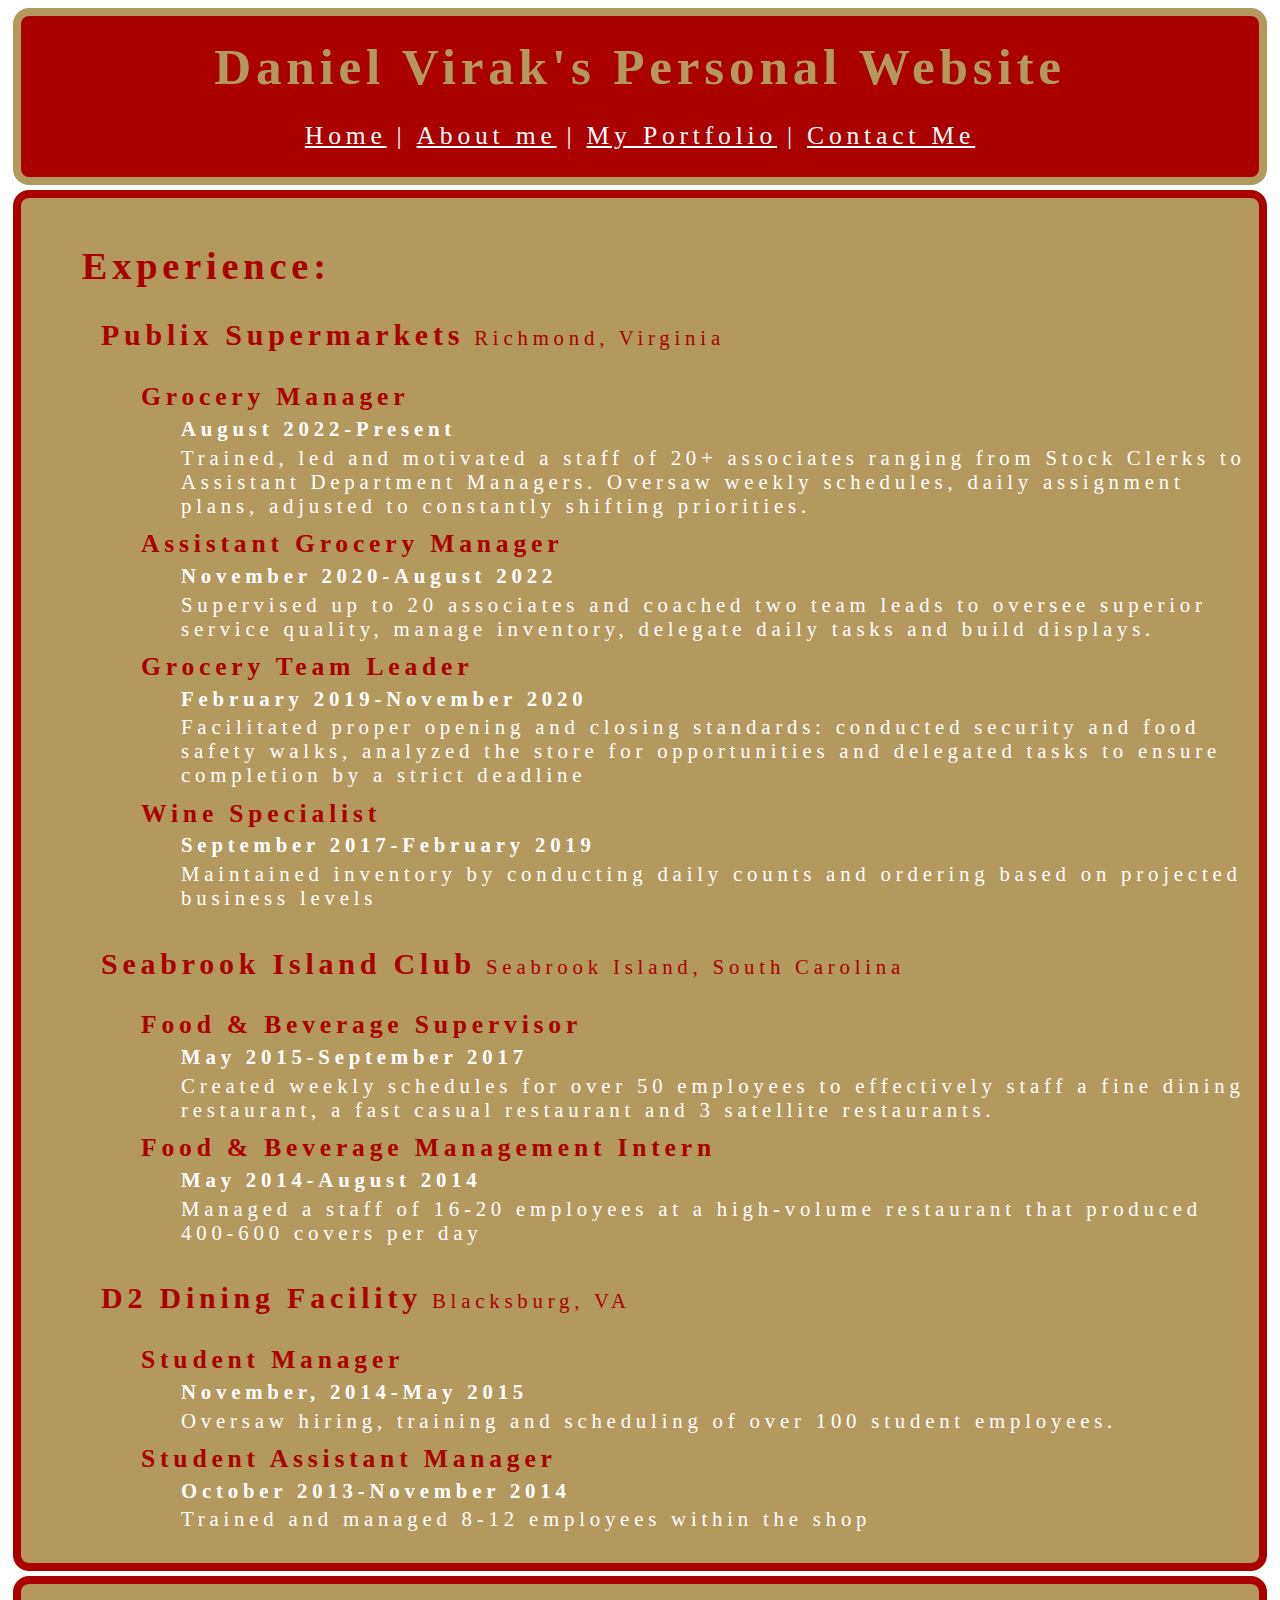
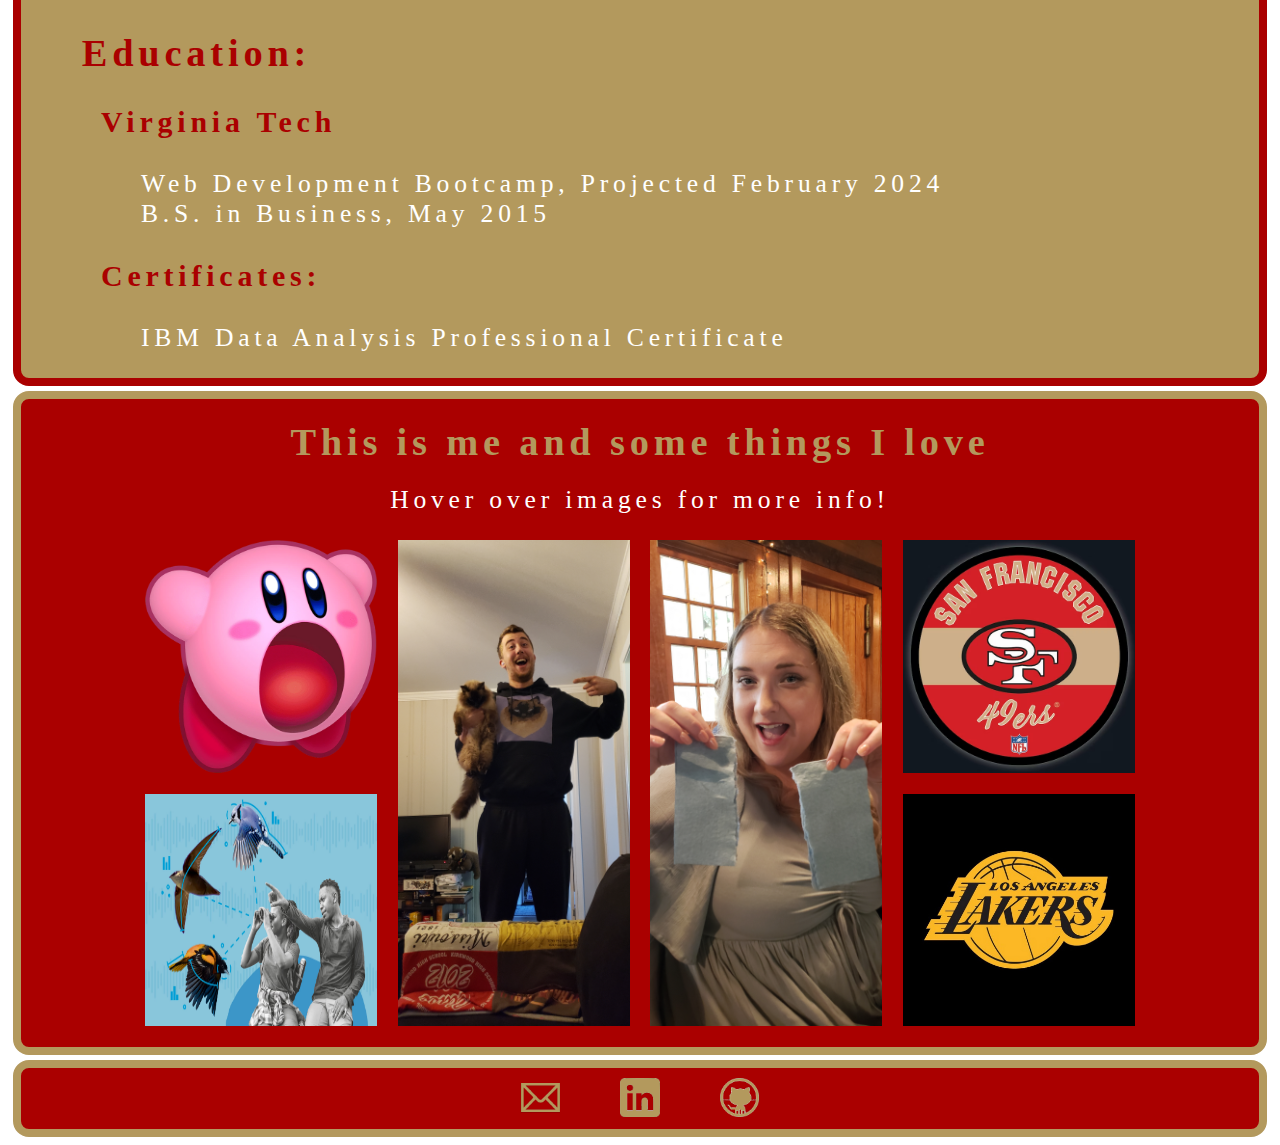
==== commit 52bdf0c8: "Added Media Querries" ====
--- a/about.html
+++ b/about.html
@@ -187,7 +187,7 @@
       </div>
       <div class="block">
         <h2>This is me and some things I love</h2>
-        <p>Hover over images for more info!</p>
+        <p class="hover-info">Hover over images for more info!</p>
         <div id="interests">
           <img
             class="one"
@@ -230,5 +230,19 @@
         </div>
       </div>
     </main>
+    <footer class="block">
+      <div class="footer-link-section">
+        <a
+          href="mailto:dvirak43@gmail.com?subject=We are Interested in Contacting You&body=We would love to set up an interview!"
+          ><img src="./images/mail4.png" alt="Email Me"
+        /></a>
+        <a href="https://www.linkedin.com/in/dvirak/"
+          ><img src="./images/linkedin4.png" alt="Linkedin Profile"
+        /></a>
+        <a href="https://github.com/dvirak"
+          ><img src="./images/github2.png" alt="Github Profile"
+        /></a>
+      </div>
+    </footer>
   </body>
 </html>
--- a/style.css
+++ b/style.css
@@ -1,6 +1,7 @@
 h1 {
   color: #b3995d;
-  margin: 1.3rem;
+  margin-top: 1.3rem;
+  margin-bottom: 0;
 }
 
 h2 {
@@ -13,7 +14,7 @@
   margin-bottom: 1%;
 }
 
-a img {
+.contact-link-section a img {
   width: 10%;
   padding: 0 5%;
   transition: all 0.3s ease-in;
@@ -23,6 +24,11 @@
   transform: scale(1.1);
 }
 
+main > div > img {
+  padding-bottom: 1rem;
+}
+
+/* About page section */
 #interests {
   display: grid;
   grid-template-columns: repeat(4, 1fr);
@@ -78,6 +84,13 @@
   width: 100%;
   height: 100%;
   object-fit: cover;
+}
+
+/* Contact Page Section */
+.preferred-contact section {
+  padding-top: 1%;
+  display: flex;
+  flex-direction: column;
 }
 
 .contact-area {
@@ -213,13 +226,14 @@
   font-weight: 600;
   font-size: 1.3rem;
   color: #aa0000;
-  transition: all 0.3s ease-in;
+  transition: all 0.5s ease-in;
 }
 
 .submit-button:hover {
   cursor: pointer;
   /* opacity: 0.7; */
   transform: scale(1.05);
+  box-shadow: 2px 2px 1px 0.5px black;
 }
 
 .block {
@@ -237,7 +251,7 @@
   margin: 5px;
 }
 
-.block p {
+.hover-info {
   margin-top: 0;
 }
 
@@ -296,14 +310,14 @@
 
 .header-links a {
   color: white;
-  padding: 10px;
+  padding: 0 10px;
 }
 
 .block a {
   transition: all 0.5s ease-in;
 }
 
-.block a:hover {
+.header-links a:hover {
   opacity: 0.7;
   background-color: #b3995d;
   transform: scale(0.98);
@@ -311,50 +325,154 @@
 }
 
 .header-links {
-  padding-bottom: 10px;
   display: flex;
   flex-direction: row;
   justify-content: center;
   align-items: center;
   margin: 0;
 }
-
-/* .block img {
-  height: 600px;
-  display: inline-block;
-  margin: 1.2rem;
-  margin-top: 0;
-} */
-/* 
-.image-stack {
-  height: 600px;
-  display: inline-block;
-  margin: 1.2rem;
-  margin-top: 0;
-} */
-
-/* .block div img {
-  height: 280px;
-  display: flex;
-  padding: 10px;
-  margin: 0;
-} */
 
 .block2 ul {
   list-style: none;
   text-align: left;
 }
-/* 
-.block ul ul {
-  color: white;
-} */
-
-/* .resume ul {
-  text-align: left;
-  list-style: none;
-} */
 
 .job ul ul li {
   margin-bottom: 0.3rem;
   font-size: 1.3rem;
 }
+
+.footer-link-section {
+  display: block;
+  align-items: center;
+  justify-content: space-around;
+}
+
+.footer-link-section a img {
+  width: 4%;
+  padding: 1% 2.5% 0.5% 2.5%;
+  transition: all 0.3s ease-in;
+}
+
+.footer-link-section > a:hover {
+  transform: scale(1.1);
+}
+
+.home > img {
+  width: 90%;
+}
+
+/* Media querries for contact section so it doesnt get so ugly */
+@media (max-width: 1400px) {
+  /* Media querries for contact page */
+  .contact-left {
+    flex: 1 1 40%;
+    text-align: center;
+  }
+
+  .contact-right {
+    flex: 1 1 60%;
+  }
+
+  .form {
+    display: flex;
+    flex-direction: column;
+    align-items: center;
+    justify-content: center;
+    text-align: left;
+  }
+
+  .preferred-contact section {
+    padding-top: 1%;
+    display: flex;
+    flex-direction: column;
+  }
+}
+
+/* Tablet Media Querires */
+@media (max-width: 1000px) {
+  /* Media Querires for about Page. */
+  #interests {
+    display: grid;
+    grid-template-columns: repeat(2, 1fr);
+    grid-template-rows: repeat(4, 1fr);
+  }
+
+  .one {
+    grid-column: 1;
+    grid-row: 1;
+    width: 100%;
+    height: 100%;
+    object-fit: cover;
+  }
+
+  .two {
+    grid-column: 1;
+    grid-row: 2;
+    width: 100%;
+    height: 100%;
+    object-fit: cover;
+  }
+
+  .three {
+    grid-column: 2;
+    grid-row: 1 / 3;
+    width: 100%;
+    height: 100%;
+    object-fit: cover;
+  }
+
+  .four {
+    grid-column: 1;
+    grid-row: 3 / 5;
+    width: 100%;
+    height: 100%;
+    object-fit: cover;
+  }
+
+  .five {
+    grid-column: 2;
+    grid-row: 3;
+    width: 100%;
+    height: 100%;
+    object-fit: cover;
+  }
+
+  .six {
+    grid-column: 2;
+    grid-row: 4;
+    width: 100%;
+    height: 100%;
+    object-fit: cover;
+  }
+}
+
+/* Mobile Media Querires */
+@media (max-width: 850px) {
+  /* Medi querries for contact page */
+  .contact-area {
+    flex-direction: column;
+  }
+}
+
+@media (max-width: 660px) {
+  /* Media Queries for about page */
+  #interests {
+    display: flex;
+    flex-direction: column;
+    justify-content: center;
+    align-items: center;
+  }
+
+  ul {
+    padding-left: 1%;
+  }
+
+  ul h3 {
+    padding-left: 1%;
+  }
+
+  .block2 h2 {
+    margin-left: 1%;
+  }
+}
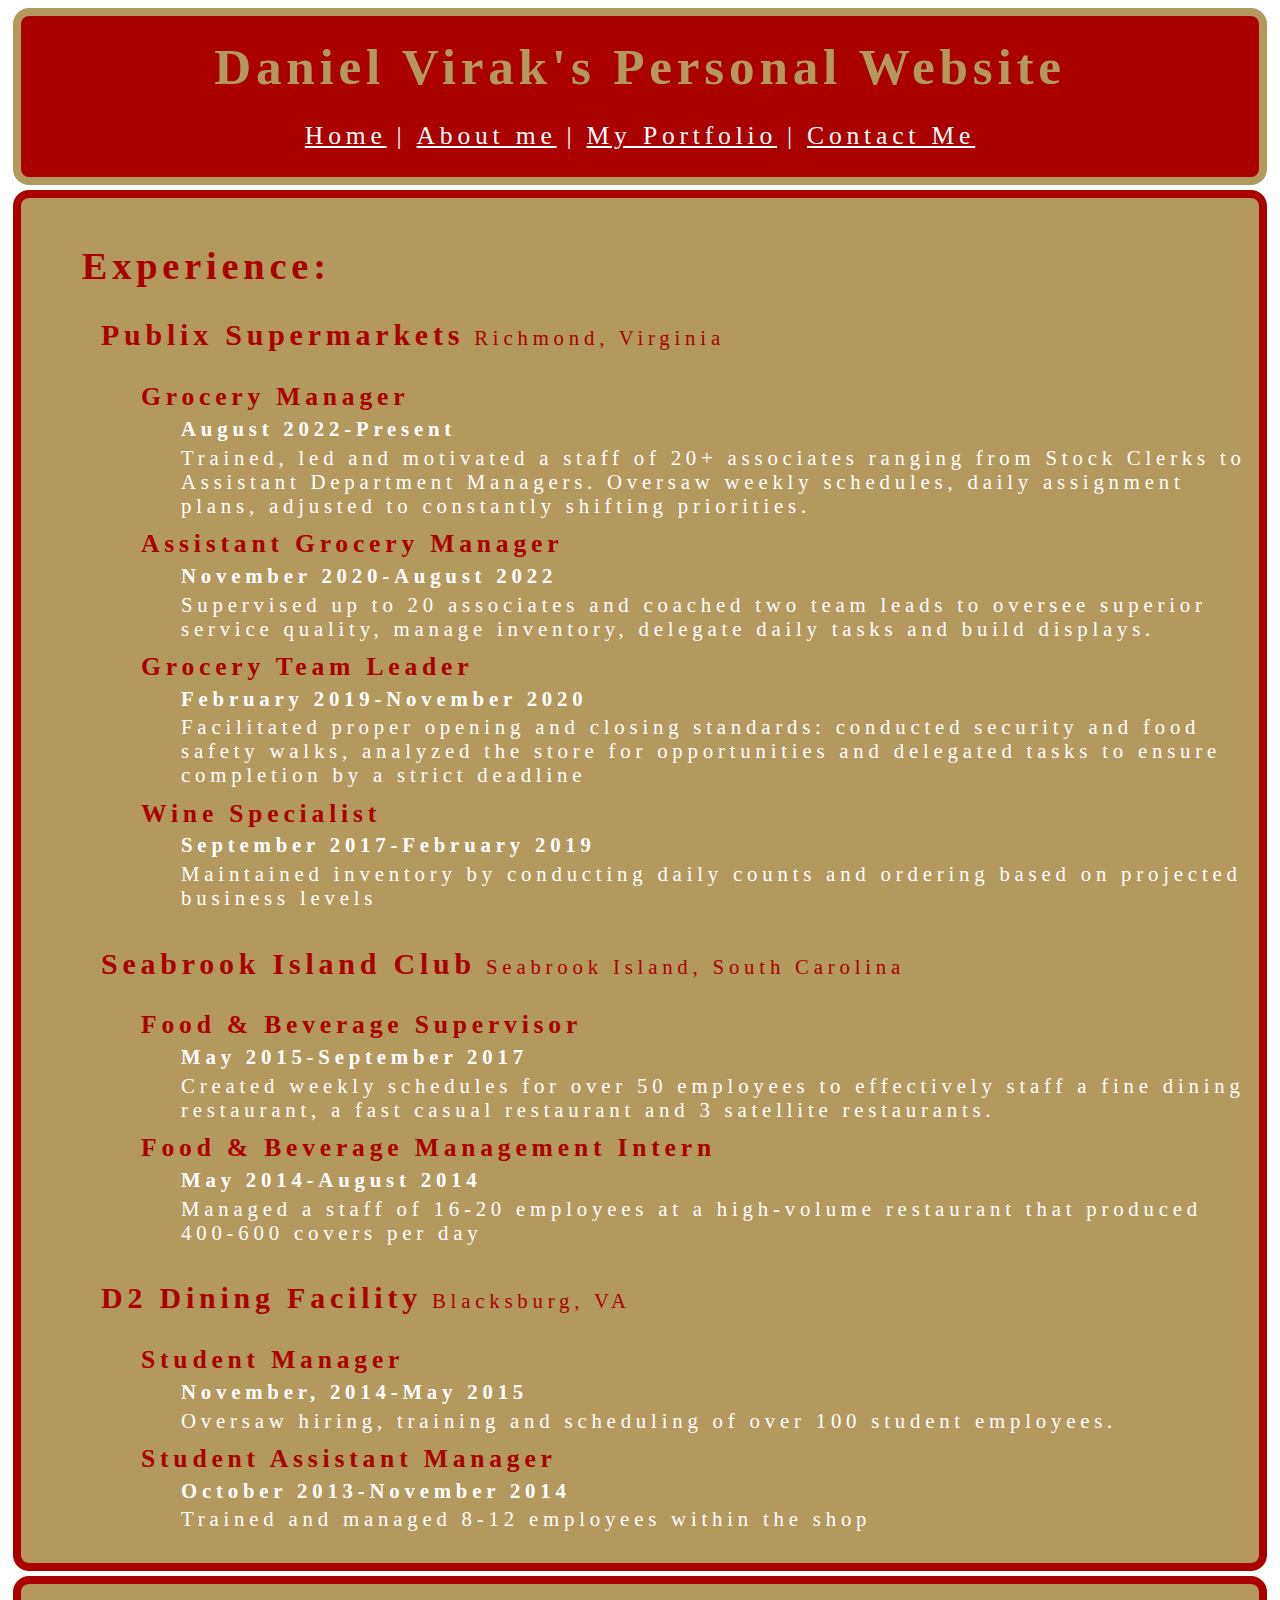
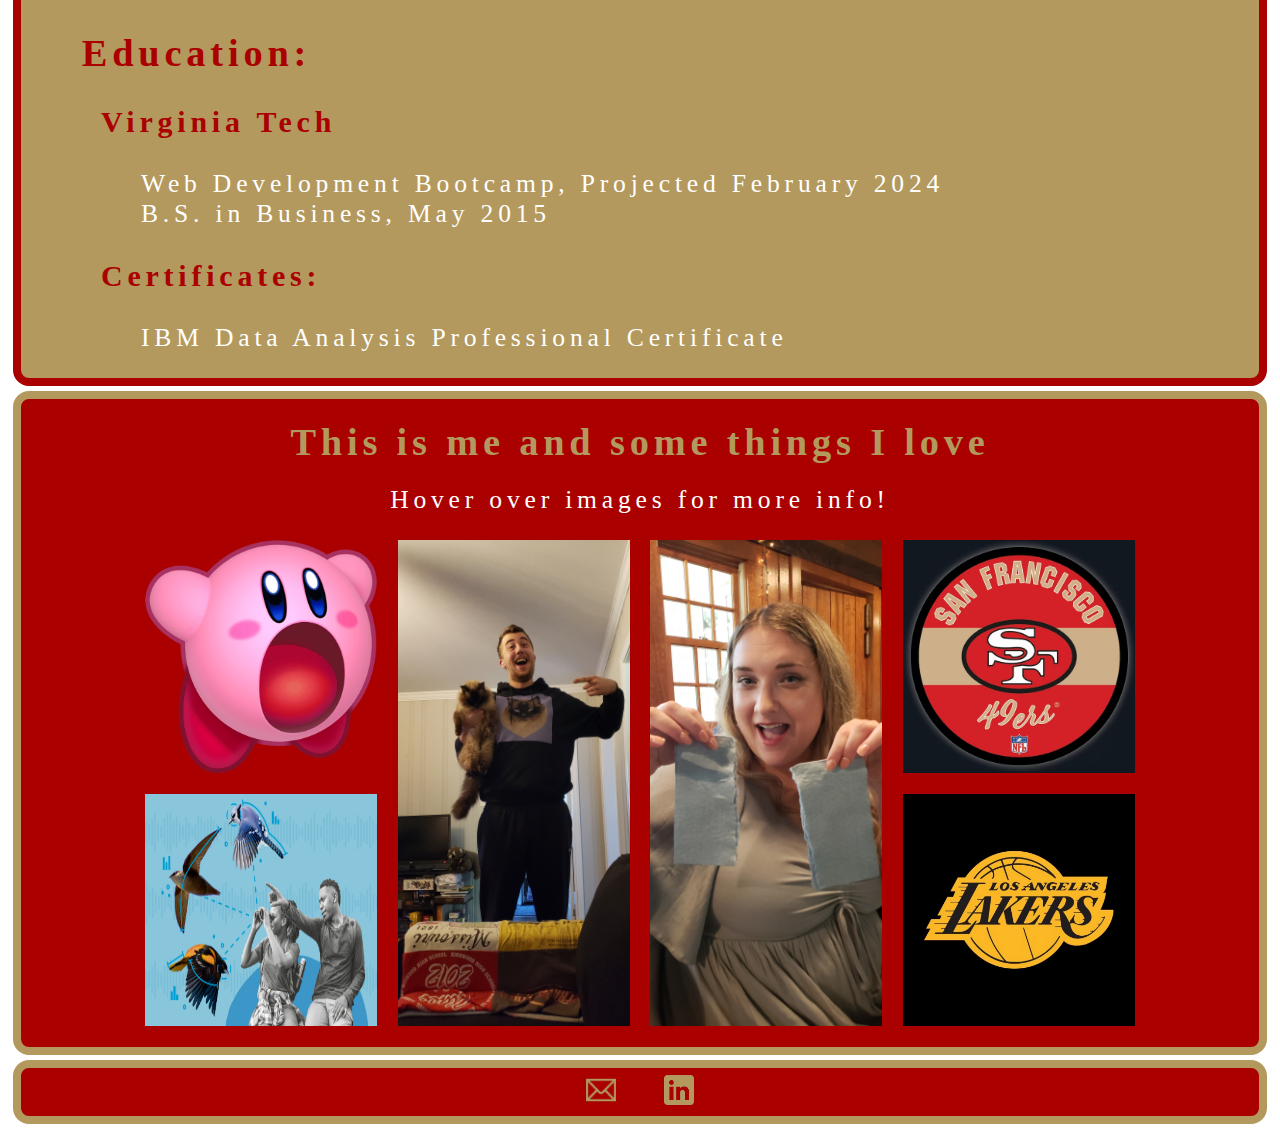
==== commit 1786717a: "Merge pull request #11 from Daniel-Virak-Personal-Website/footer" ====
--- a/about.html
+++ b/about.html
@@ -234,13 +234,10 @@
       <div class="footer-link-section">
         <a
           href="mailto:dvirak43@gmail.com?subject=We are Interested in Contacting You&body=We would love to set up an interview!"
-          ><img src="./images/mail4.png" alt="Email Me"
+          ><img src="./images/mail4.png" alt=""
         /></a>
         <a href="https://www.linkedin.com/in/dvirak/"
-          ><img src="./images/linkedin4.png" alt="Linkedin Profile"
-        /></a>
-        <a href="https://github.com/dvirak"
-          ><img src="./images/github2.png" alt="Github Profile"
+          ><img src="./images/linkedin4.png" alt=""
         /></a>
       </div>
     </footer>
--- a/style.css
+++ b/style.css
@@ -28,7 +28,6 @@
   padding-bottom: 1rem;
 }
 
-/* About page section */
 #interests {
   display: grid;
   grid-template-columns: repeat(4, 1fr);
@@ -84,13 +83,6 @@
   width: 100%;
   height: 100%;
   object-fit: cover;
-}
-
-/* Contact Page Section */
-.preferred-contact section {
-  padding-top: 1%;
-  display: flex;
-  flex-direction: column;
 }
 
 .contact-area {
@@ -358,40 +350,7 @@
   transform: scale(1.1);
 }
 
-.home > img {
-  width: 90%;
-}
-
-/* Media querries for contact section so it doesnt get so ugly */
-@media (max-width: 1400px) {
-  /* Media querries for contact page */
-  .contact-left {
-    flex: 1 1 40%;
-    text-align: center;
-  }
-
-  .contact-right {
-    flex: 1 1 60%;
-  }
-
-  .form {
-    display: flex;
-    flex-direction: column;
-    align-items: center;
-    justify-content: center;
-    text-align: left;
-  }
-
-  .preferred-contact section {
-    padding-top: 1%;
-    display: flex;
-    flex-direction: column;
-  }
-}
-
-/* Tablet Media Querires */
-@media (max-width: 1000px) {
-  /* Media Querires for about Page. */
+@media only screen (max-width: 800px;) {
   #interests {
     display: grid;
     grid-template-columns: repeat(2, 1fr);
@@ -406,73 +365,43 @@
     object-fit: cover;
   }
 
-  .two {
-    grid-column: 1;
-    grid-row: 2;
-    width: 100%;
-    height: 100%;
-    object-fit: cover;
-  }
-
-  .three {
-    grid-column: 2;
-    grid-row: 1 / 3;
-    width: 100%;
-    height: 100%;
-    object-fit: cover;
-  }
-
-  .four {
-    grid-column: 1;
-    grid-row: 3 / 5;
-    width: 100%;
-    height: 100%;
-    object-fit: cover;
-  }
-
-  .five {
-    grid-column: 2;
-    grid-row: 3;
-    width: 100%;
-    height: 100%;
-    object-fit: cover;
-  }
-
-  .six {
-    grid-column: 2;
-    grid-row: 4;
-    width: 100%;
-    height: 100%;
-    object-fit: cover;
-  }
-}
-
-/* Mobile Media Querires */
-@media (max-width: 850px) {
-  /* Medi querries for contact page */
-  .contact-area {
-    flex-direction: column;
-  }
-}
-
-@media (max-width: 660px) {
-  /* Media Queries for about page */
-  #interests {
-    display: flex;
-    flex-direction: column;
-    justify-content: center;
-    align-items: center;
-  }
-
-  ul {
-    padding-left: 1%;
-  }
-
-  ul h3 {
-    padding-left: 1%;
-  }
-
-  .block2 h2 {
-    margin-left: 1%;
-  }
-}
+  .one {
+    grid-column: 1;
+    grid-row: 1;
+    width: 100%;
+    height: 100%;
+    object-fit: cover;
+  }
+
+  .one {
+    grid-column: 1;
+    grid-row: 1;
+    width: 100%;
+    height: 100%;
+    object-fit: cover;
+  }
+
+  .one {
+    grid-column: 1;
+    grid-row: 1;
+    width: 100%;
+    height: 100%;
+    object-fit: cover;
+  }
+
+  .one {
+    grid-column: 1;
+    grid-row: 1;
+    width: 100%;
+    height: 100%;
+    object-fit: cover;
+  }
+
+  .one {
+    grid-column: 1;
+    grid-row: 1;
+    width: 100%;
+    height: 100%;
+    object-fit: cover;
+  }
+}
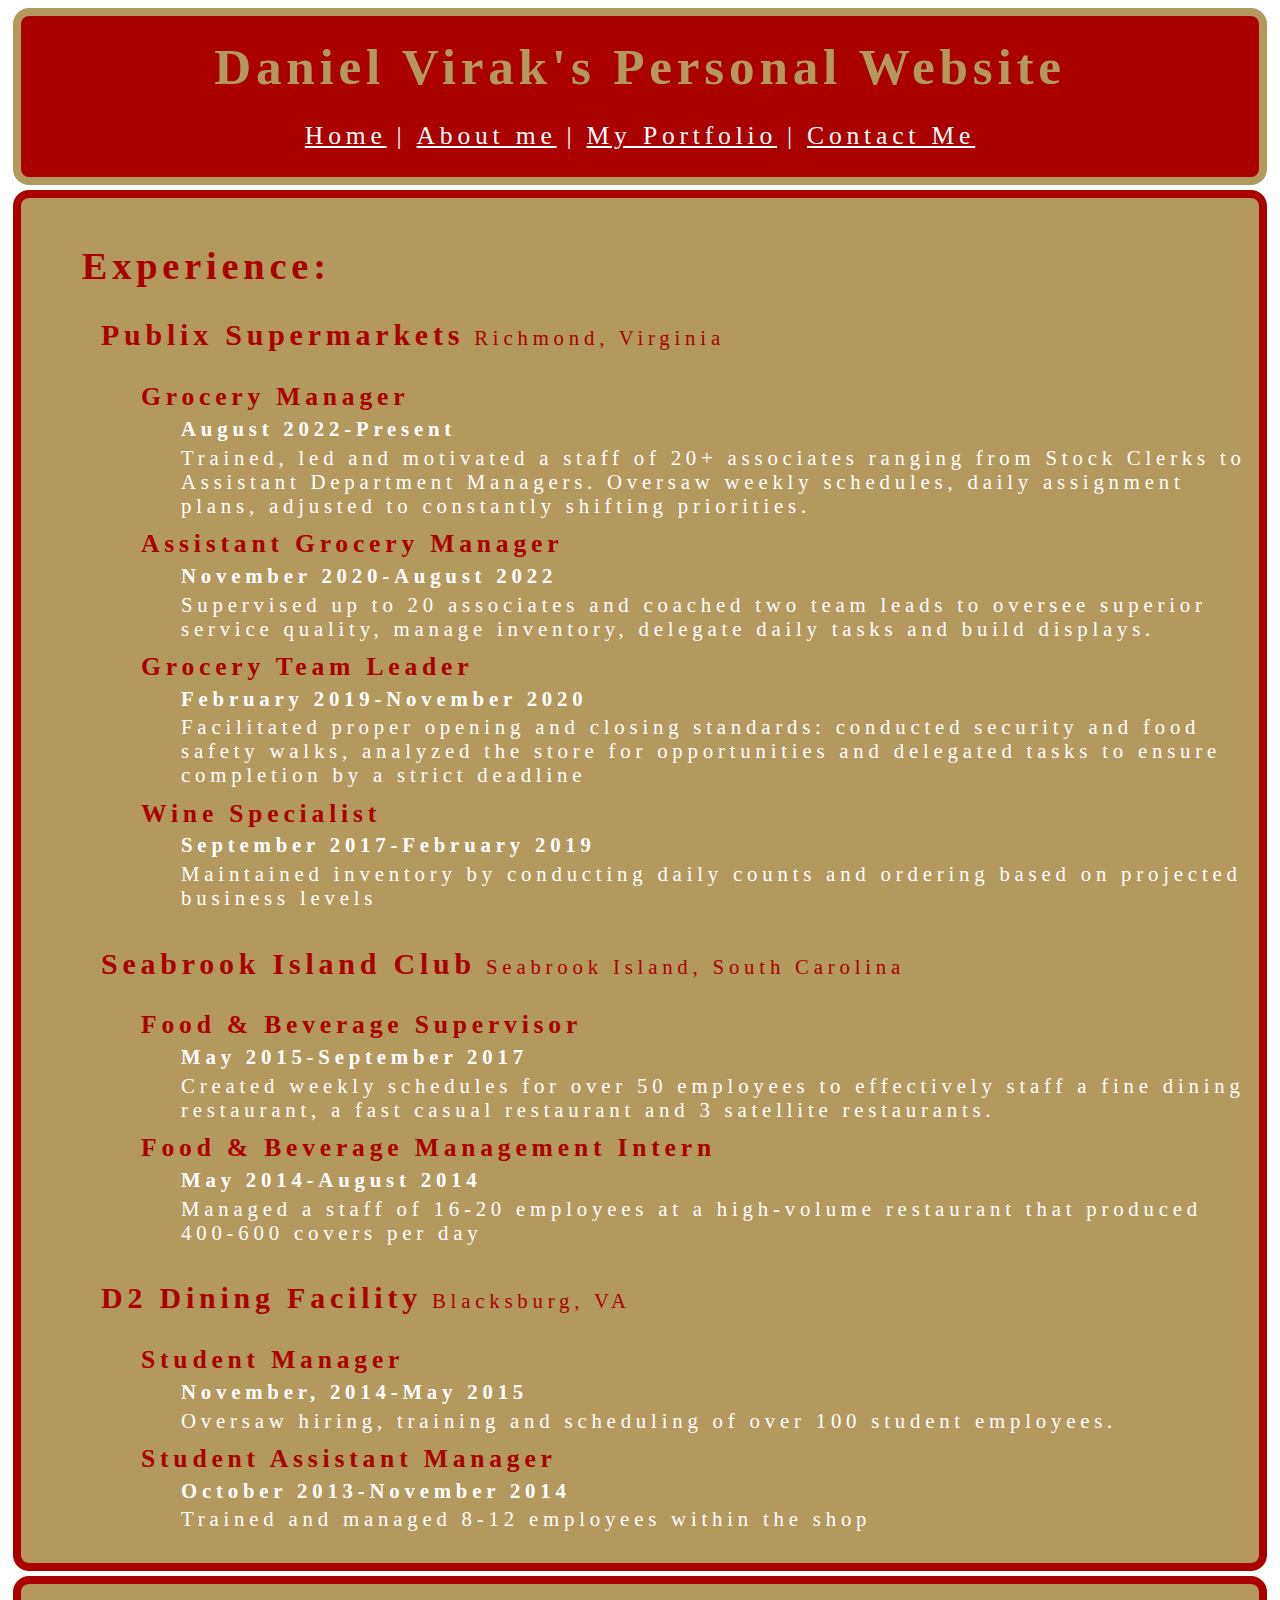
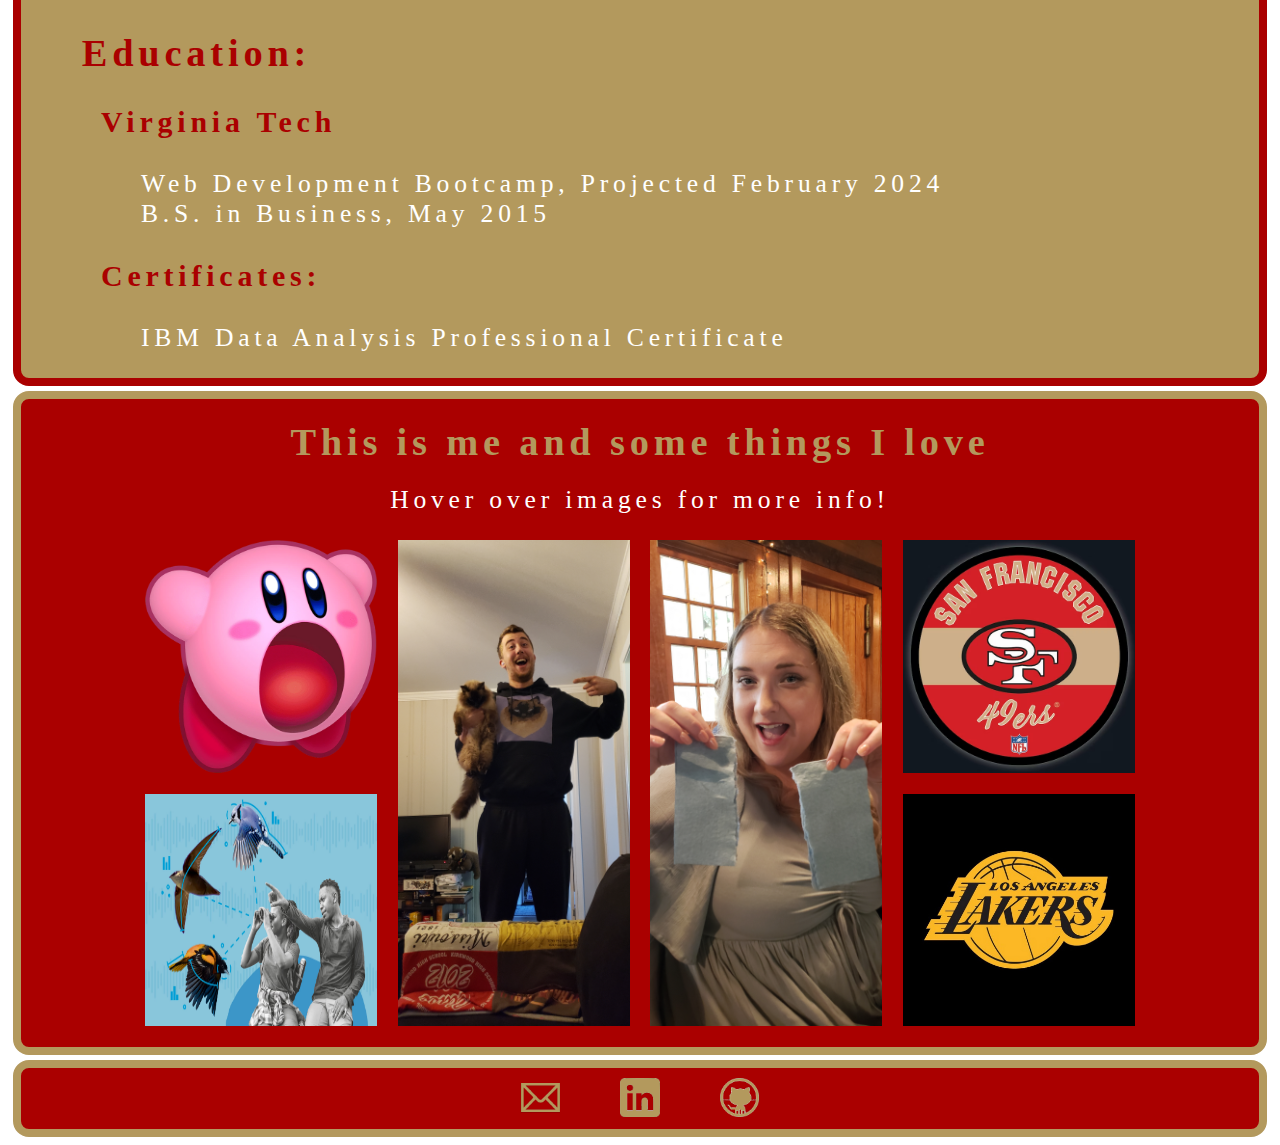
==== commit 37dffe4f: "Merge pull request #12 from Daniel-Virak-Personal-Website/mediaQs" ====
--- a/about.html
+++ b/about.html
@@ -234,10 +234,13 @@
       <div class="footer-link-section">
         <a
           href="mailto:dvirak43@gmail.com?subject=We are Interested in Contacting You&body=We would love to set up an interview!"
-          ><img src="./images/mail4.png" alt=""
+          ><img src="./images/mail4.png" alt="Email Me"
         /></a>
         <a href="https://www.linkedin.com/in/dvirak/"
-          ><img src="./images/linkedin4.png" alt=""
+          ><img src="./images/linkedin4.png" alt="Linkedin Profile"
+        /></a>
+        <a href="https://github.com/dvirak"
+          ><img src="./images/github2.png" alt="Github Profile"
         /></a>
       </div>
     </footer>
--- a/style.css
+++ b/style.css
@@ -28,6 +28,7 @@
   padding-bottom: 1rem;
 }
 
+/* About page section */
 #interests {
   display: grid;
   grid-template-columns: repeat(4, 1fr);
@@ -83,6 +84,13 @@
   width: 100%;
   height: 100%;
   object-fit: cover;
+}
+
+/* Contact Page Section */
+.preferred-contact section {
+  padding-top: 1%;
+  display: flex;
+  flex-direction: column;
 }
 
 .contact-area {
@@ -350,7 +358,40 @@
   transform: scale(1.1);
 }
 
-@media only screen (max-width: 800px;) {
+.home > img {
+  width: 90%;
+}
+
+/* Media querries for contact section so it doesnt get so ugly */
+@media (max-width: 1400px) {
+  /* Media querries for contact page */
+  .contact-left {
+    flex: 1 1 40%;
+    text-align: center;
+  }
+
+  .contact-right {
+    flex: 1 1 60%;
+  }
+
+  .form {
+    display: flex;
+    flex-direction: column;
+    align-items: center;
+    justify-content: center;
+    text-align: left;
+  }
+
+  .preferred-contact section {
+    padding-top: 1%;
+    display: flex;
+    flex-direction: column;
+  }
+}
+
+/* Tablet Media Querires */
+@media (max-width: 1000px) {
+  /* Media Querires for about Page. */
   #interests {
     display: grid;
     grid-template-columns: repeat(2, 1fr);
@@ -365,43 +406,73 @@
     object-fit: cover;
   }
 
-  .one {
+  .two {
     grid-column: 1;
-    grid-row: 1;
-    width: 100%;
-    height: 100%;
-    object-fit: cover;
-  }
-
-  .one {
+    grid-row: 2;
+    width: 100%;
+    height: 100%;
+    object-fit: cover;
+  }
+
+  .three {
+    grid-column: 2;
+    grid-row: 1 / 3;
+    width: 100%;
+    height: 100%;
+    object-fit: cover;
+  }
+
+  .four {
     grid-column: 1;
-    grid-row: 1;
-    width: 100%;
-    height: 100%;
-    object-fit: cover;
-  }
-
-  .one {
-    grid-column: 1;
-    grid-row: 1;
-    width: 100%;
-    height: 100%;
-    object-fit: cover;
-  }
-
-  .one {
-    grid-column: 1;
-    grid-row: 1;
-    width: 100%;
-    height: 100%;
-    object-fit: cover;
-  }
-
-  .one {
-    grid-column: 1;
-    grid-row: 1;
-    width: 100%;
-    height: 100%;
-    object-fit: cover;
-  }
-}
+    grid-row: 3 / 5;
+    width: 100%;
+    height: 100%;
+    object-fit: cover;
+  }
+
+  .five {
+    grid-column: 2;
+    grid-row: 3;
+    width: 100%;
+    height: 100%;
+    object-fit: cover;
+  }
+
+  .six {
+    grid-column: 2;
+    grid-row: 4;
+    width: 100%;
+    height: 100%;
+    object-fit: cover;
+  }
+}
+
+/* Mobile Media Querires */
+@media (max-width: 850px) {
+  /* Medi querries for contact page */
+  .contact-area {
+    flex-direction: column;
+  }
+}
+
+@media (max-width: 660px) {
+  /* Media Queries for about page */
+  #interests {
+    display: flex;
+    flex-direction: column;
+    justify-content: center;
+    align-items: center;
+  }
+
+  ul {
+    padding-left: 1%;
+  }
+
+  ul h3 {
+    padding-left: 1%;
+  }
+
+  .block2 h2 {
+    margin-left: 1%;
+  }
+}
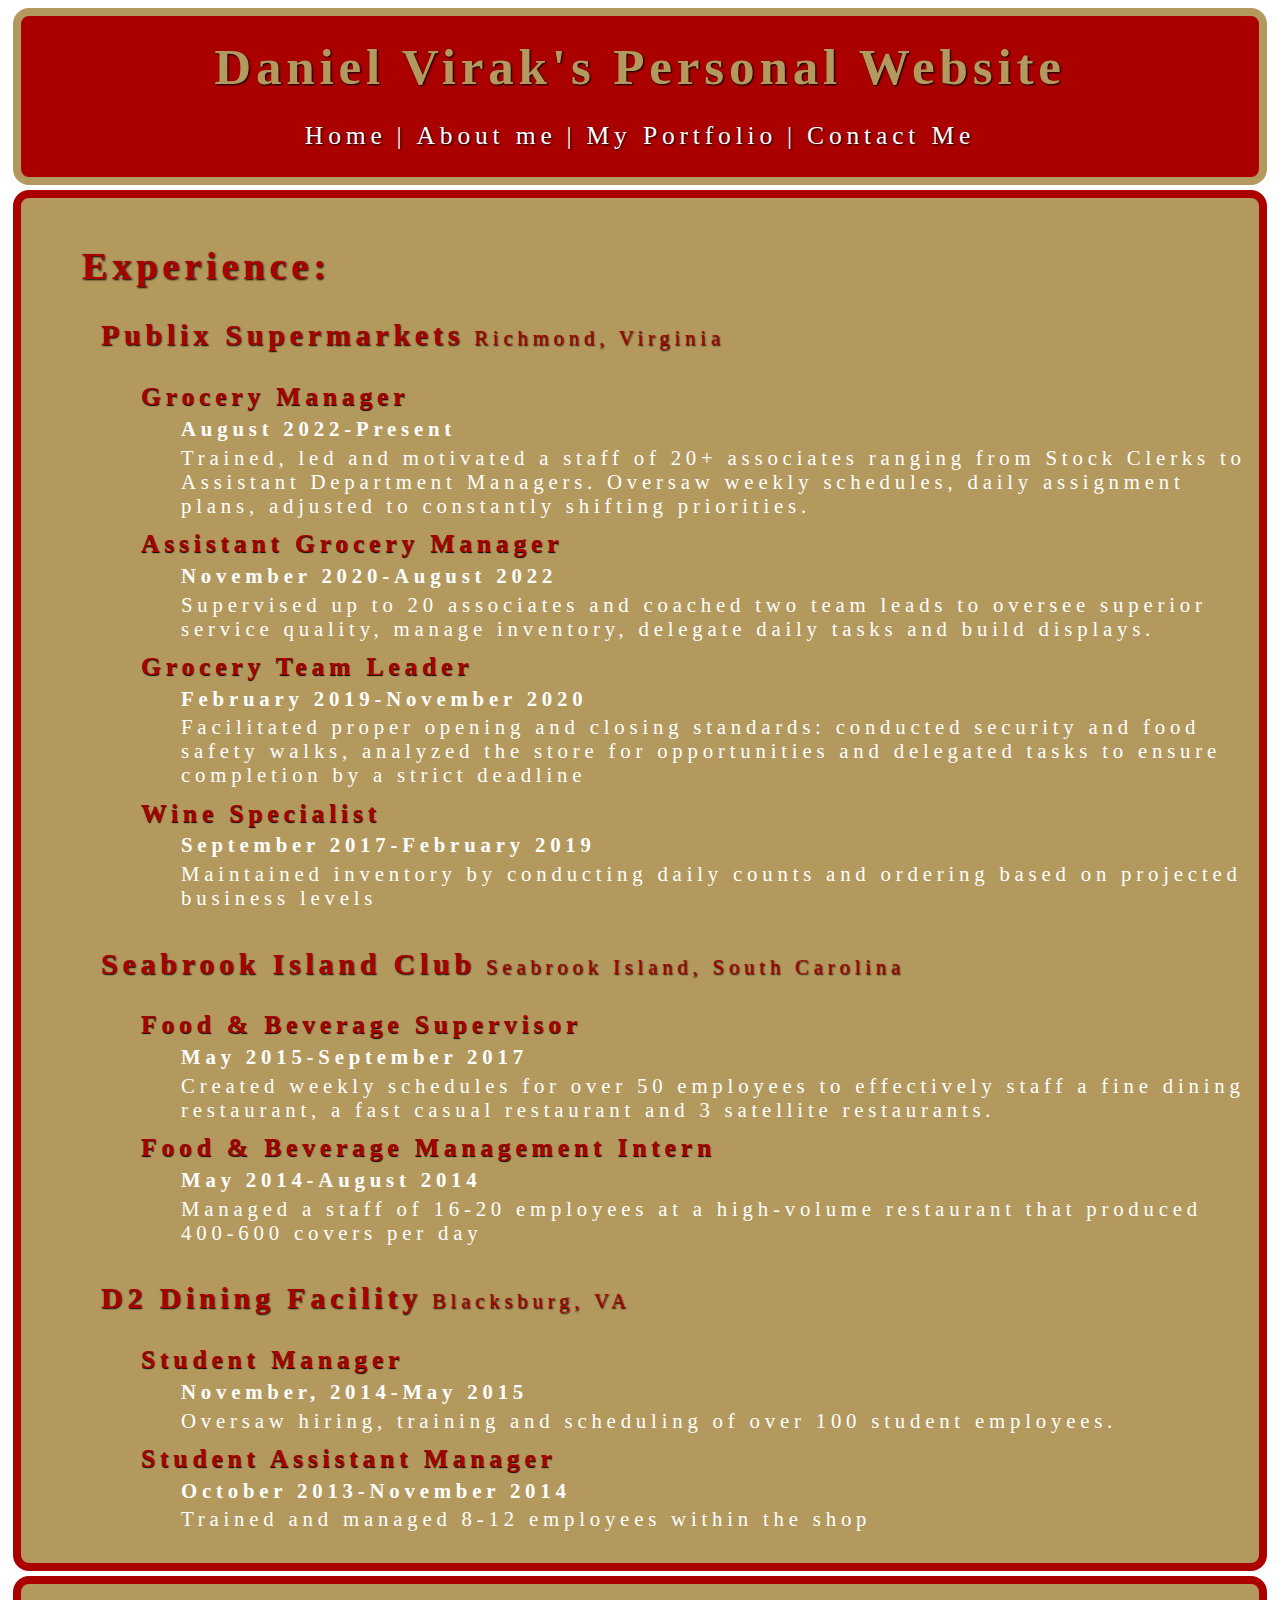
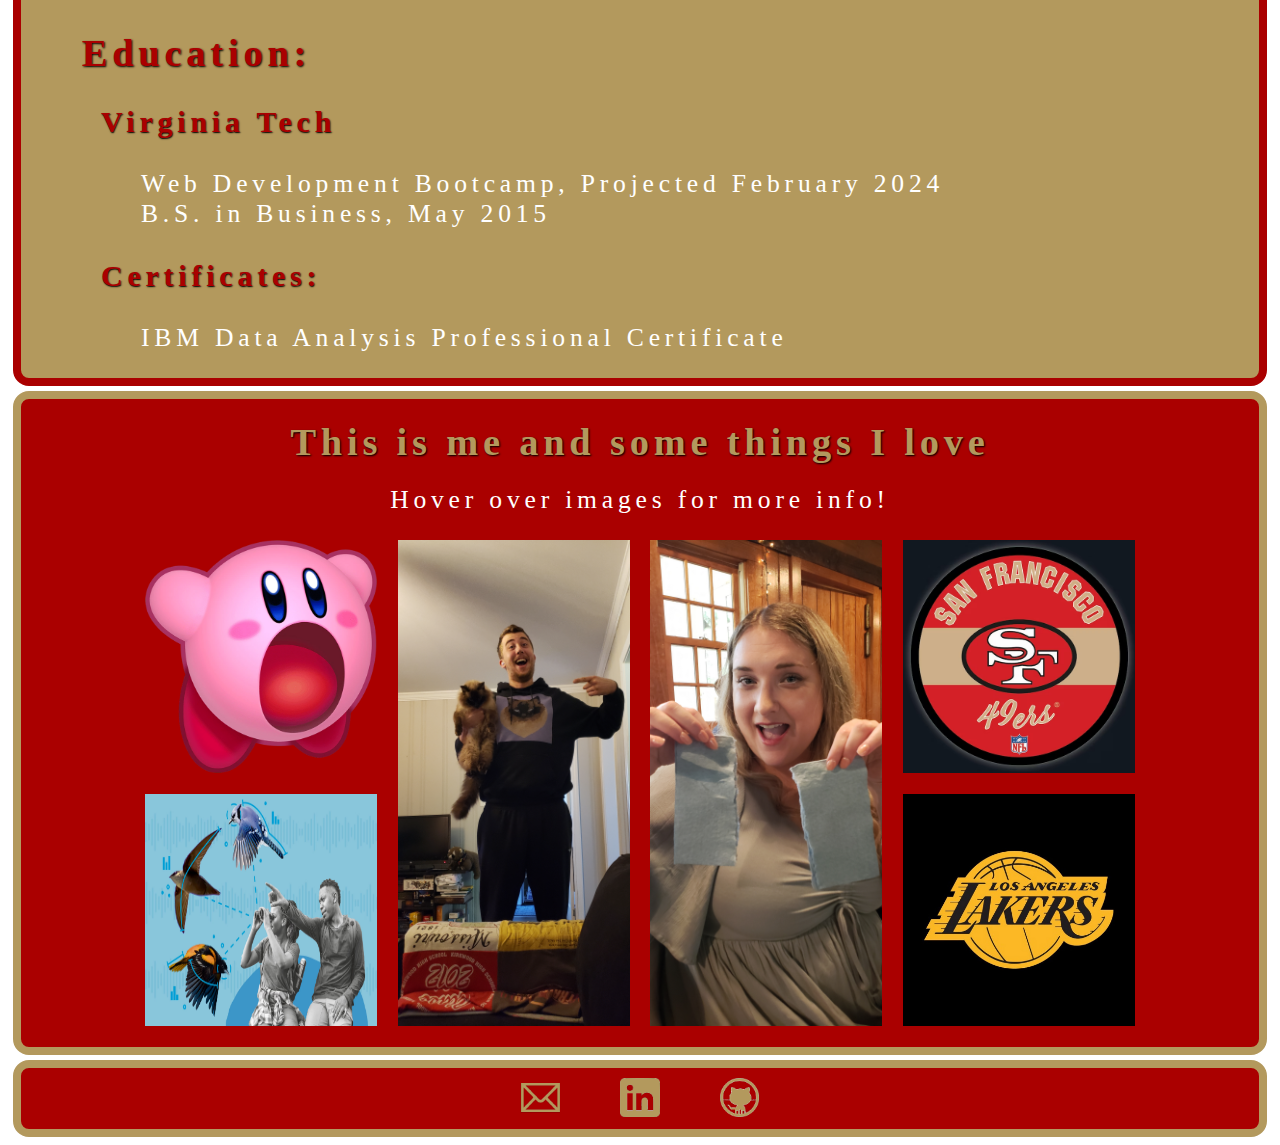
==== commit 7e9c1c78: "Fixed transitions, added links to companys" ====
--- a/about.html
+++ b/about.html
@@ -11,13 +11,13 @@
     <header class="block">
       <h1>Daniel Virak's Personal Website</h1>
       <div class="header-links">
-        <a href="./index.html">Home</a>
+        <a href="./index.html" class="link">Home</a>
         <p>|</p>
-        <a href="./about.html">About me</a>
+        <a href="./about.html" class="link">About me</a>
         <p>|</p>
-        <a href="./portfolio.html">My Portfolio</a>
+        <a href="./portfolio.html" class="link">My Portfolio</a>
         <p>|</p>
-        <a href="./contact.html">Contact Me</a>
+        <a href="./contact.html" class="link">Contact Me</a>
       </div>
     </header>
     <main>
@@ -28,9 +28,12 @@
             <ul>
               <li>
                 <h3 class="company">
-                  Publix Supermarkets<span class="location">
-                    Richmond, Virginia</span
+                  <a
+                    href="https://corporate.publix.com/about-publix"
+                    target="_blank"
                   >
+                    Publix Supermarkets</a
+                  ><span class="location"> Richmond, Virginia</span>
                 </h3>
               </li>
               <li>
@@ -92,7 +95,9 @@
             <ul>
               <li>
                 <h3 class="company">
-                  Seabrook Island Club<span class="location">
+                  <a href="https://www.seabrookisland.com/" target="_blank">
+                    Seabrook Island Club</a
+                  ><span class="location">
                     Seabrook Island, South Carolina</span
                   >
                 </h3>
@@ -130,9 +135,12 @@
             <ul>
               <li>
                 <h3 class="company">
-                  D2 Dining Facility<span class="location">
-                    Blacksburg, VA</span
+                  <a
+                    href="https://dining.vt.edu/dining_centers/dietrick-hall.html"
+                    target="_blank"
                   >
+                    D2 Dining Facility</a
+                  ><span class="location"> Blacksburg, VA</span>
                 </h3>
               </li>
               <li>
@@ -190,39 +198,39 @@
         <p class="hover-info">Hover over images for more info!</p>
         <div id="interests">
           <img
-            class="one"
+            class="one image-hover"
             src="./images/kirby.jpeg"
             alt="Kirby"
             title="I love video games and Kirby is the best"
           />
           <img
-            class="two"
+            class="two image-hover"
             src="./images/birds.jpeg"
             alt="Birds"
             title="As is quite common for most men when they turn 30, I have become interested in bird watching"
           />
 
           <img
-            class="three"
+            class="three image-hover"
             src="./images/me1.jpg"
             alt="Me and Mocha"
             title="Me and My cat Mocha. He's 1 of 5, but he's the one who started it all..."
           />
           <img
-            class="four"
+            class="four image-hover"
             src="./images/Emmy.jpg"
             alt="My Wife"
             title="My Amazing Wife Whom I Could Not Live Without"
           />
 
           <img
-            class="five"
+            class="five image-hover"
             src="./images/49ers.jpg"
             alt="49ers"
             title="I love watching football and my favorite team is the San Francisco 49ers"
           />
           <img
-            class="six"
+            class="six image-hover"
             src="./images/lakers.jpeg"
             alt="Lakers"
             title="Now basketball is my favorite sport, and my favorite team is the Los Angeles Lakers"
--- a/style.css
+++ b/style.css
@@ -1,12 +1,23 @@
+/* Universal across all pages */
 h1 {
   color: #b3995d;
   margin-top: 1.3rem;
   margin-bottom: 0;
+  text-shadow: 1px 1px 2px black;
 }
 
 h2 {
   color: #b3995d;
   margin: 1.3rem;
+  text-shadow: 1px 1px 2px black;
+}
+
+h3 {
+  text-shadow: 0.75px 0.75px 1.5px black;
+}
+
+h4 {
+  text-shadow: 0.5px 0.5px 1px black;
 }
 
 label {
@@ -14,18 +25,55 @@
   margin-bottom: 1%;
 }
 
-.contact-link-section a img {
-  width: 10%;
-  padding: 0 5%;
-  transition: all 0.3s ease-in;
-}
-
 a img:hover {
   transform: scale(1.1);
 }
 
 main > div > img {
   padding-bottom: 1rem;
+}
+
+.block {
+  background-color: #aa0000;
+  color: white;
+  border: 0.5rem solid #b3995d;
+  text-align: center;
+  display: flex;
+  flex-direction: column;
+  justify-content: center;
+  align-items: center;
+  border-radius: 1rem;
+  letter-spacing: 0.3rem;
+  font-size: 1.6rem;
+  margin: 5px;
+}
+
+.block a {
+  transition: all 0.4s ease-in-out 0.2s;
+}
+
+.block2 {
+  background-color: #b3995d;
+  color: white;
+  border: 0.5rem solid #aa0000;
+  display: flex;
+  flex-direction: column;
+  justify-content: center;
+  align-items: center;
+  border-radius: 1rem;
+  letter-spacing: 0.3rem;
+  font-size: 1.6rem;
+  margin: 5px;
+}
+
+.block2 ul {
+  list-style: none;
+  text-align: left;
+}
+
+/* Index page section */
+.home > img {
+  width: 90%;
 }
 
 /* About page section */
@@ -86,7 +134,72 @@
   object-fit: cover;
 }
 
+.image-hover {
+  transition: all 0.4s ease-in-out 0.2s;
+}
+
+.image-hover:hover {
+  cursor: help;
+  transform: scale(1.05);
+}
+
+.hover-info {
+  margin-top: 0;
+}
+
+.education {
+  align-items: flex-start;
+}
+
+.title {
+  color: #aa0000;
+  margin: 0.3rem 0rem;
+}
+
+.company {
+  color: #aa0000;
+}
+
+.company a {
+  color: #aa0000;
+  text-decoration: none;
+}
+
+.date {
+  font-weight: bold;
+  color: white;
+}
+
+.job {
+  padding-bottom: 0.1rem;
+}
+
+.job ul ul li {
+  margin-bottom: 0.3rem;
+  font-size: 1.3rem;
+}
+
+.location {
+  font-size: 1.3rem;
+  font-weight: normal;
+}
+
+.block2 h2 {
+  color: #aa0000;
+}
+
 /* Contact Page Section */
+.contact-left > h3 {
+  text-align: center;
+  text-shadow: 1px 1px 2px black;
+}
+
+.contact-link-section a img {
+  width: 10%;
+  padding: 0 5%;
+  transition: all 0.3s ease-in;
+}
+
 .preferred-contact section {
   padding-top: 1%;
   display: flex;
@@ -101,11 +214,11 @@
 
 .contact-area h3 {
   color: #b3995d;
+  text-shadow: 1px 1px 2px black;
 }
 
 .contact-box {
   border-radius: 1rem;
-  /* border: 0.5rem solid white; */
   box-shadow: 4px 4px 2px 1px black;
 }
 
@@ -128,12 +241,7 @@
 
 .contact-link-section {
   text-align: center;
-  /* height: 50px; */
-}
-
-/* .contact-link-section a img{
-  width: 50px;
-} */
+}
 
 .input-box {
   border-radius: 0.2rem;
@@ -205,7 +313,6 @@
 
 .message-block {
   width: 100%;
-  /* padding: 0; */
 }
 
 .message-box {
@@ -226,122 +333,80 @@
   font-weight: 600;
   font-size: 1.3rem;
   color: #aa0000;
-  transition: all 0.5s ease-in;
+  transition: all 0.4s ease-in-out 0.2s;
+  box-shadow: 2px 2px 1px 0.5px black;
 }
 
 .submit-button:hover {
   cursor: pointer;
-  /* opacity: 0.7; */
   transform: scale(1.05);
-  box-shadow: 2px 2px 1px 0.5px black;
-}
-
-.block {
-  background-color: #aa0000;
+  box-shadow: 4px 4px 2px 1px black;
+}
+
+/* My Portfolio Page */
+/* .github {
+  transition: all 0.5s ease-in;
+  text-decoration: none;
+}
+
+.github:hover {
+  transform: scale(1.03);
+  /* text-shadow: 2.3px 2.3px 3.6px black; */
+/* } */
+
+/* .github h2 {
   color: white;
-  border: 0.5rem solid #b3995d;
-  text-align: center;
-  display: flex;
-  flex-direction: column;
-  justify-content: center;
-  align-items: center;
-  border-radius: 1rem;
-  letter-spacing: 0.3rem;
-  font-size: 1.6rem;
-  margin: 5px;
-}
-
-.hover-info {
-  margin-top: 0;
-}
-
-.block2 {
-  background-color: #b3995d;
+  transition: all 0.5s ease-in;
+  text-shadow: 1px 1px 2px black;
+}
+
+.github h2:hover {
+  text-shadow: 2.3px 2.3px 3.6px black;
+} */
+*/ .block2 h2 {
+  color: #aa0000;
+}
+
+/* Link Section */
+.link {
+  transition: all 0.5s ease-in-out 0.2s;
+  text-decoration: none;
+}
+
+.link:hover {
+  transform: scale(1.03);
+}
+
+.link-header {
   color: white;
-  border: 0.5rem solid #aa0000;
-  display: flex;
-  flex-direction: column;
-  justify-content: center;
-  align-items: center;
-  border-radius: 1rem;
-  letter-spacing: 0.3rem;
-  font-size: 1.6rem;
-  margin: 5px;
-}
-
-.education {
-  align-items: flex-start;
-}
-
-.title {
-  color: #aa0000;
-  margin: 0.3rem 0rem;
-}
-
-.company {
-  color: #aa0000;
-}
-
-.date {
-  font-weight: bold;
-  color: white;
-}
-
-.job {
-  padding-bottom: 0.1rem;
-}
-
-.location {
-  font-size: 1.3rem;
-  font-weight: normal;
-}
-
-.github {
-  color: white;
-}
-
-.github h2 {
-  color: white;
-}
-
-.block2 h2 {
-  color: #aa0000;
-}
-
-.header-links a {
-  color: white;
-  padding: 0 10px;
-}
-
-.block a {
-  transition: all 0.5s ease-in;
-}
-
-.header-links a:hover {
-  opacity: 0.7;
-  background-color: #b3995d;
-  transform: scale(0.98);
-  border-radius: 0.5rem;
-}
-
+  transition: all 0.5s ease-in-out 0.2s;
+  text-shadow: 1px 1px 2px black;
+}
+
+.link-header:hover {
+  text-shadow: 2.3px 2.3px 3.6px black;
+}
+
+/* Header Section */
 .header-links {
   display: flex;
   flex-direction: row;
   justify-content: center;
   align-items: center;
   margin: 0;
-}
-
-.block2 ul {
-  list-style: none;
-  text-align: left;
-}
-
-.job ul ul li {
-  margin-bottom: 0.3rem;
-  font-size: 1.3rem;
-}
-
+  text-shadow: 1px 1px 2px black;
+}
+
+.header-links:hover {
+  text-shadow: 2px 2px 4px black;
+}
+
+.header-links a {
+  color: white;
+  padding: 0 10px;
+}
+
+/* Footer Section */
 .footer-link-section {
   display: block;
   align-items: center;
@@ -356,10 +421,6 @@
 
 .footer-link-section > a:hover {
   transform: scale(1.1);
-}
-
-.home > img {
-  width: 90%;
 }
 
 /* Media querries for contact section so it doesnt get so ugly */
@@ -475,4 +536,18 @@
   .block2 h2 {
     margin-left: 1%;
   }
-}
+
+  .header-links p {
+    visibility: none;
+  }
+
+  .header-links > p:nth-child(4) {
+    display: none;
+  }
+
+  .header-links {
+    display: grid;
+    grid-template-columns: repeat(3, 1fr);
+    grid-template-rows: repeat(2, 1fr);
+  }
+}
